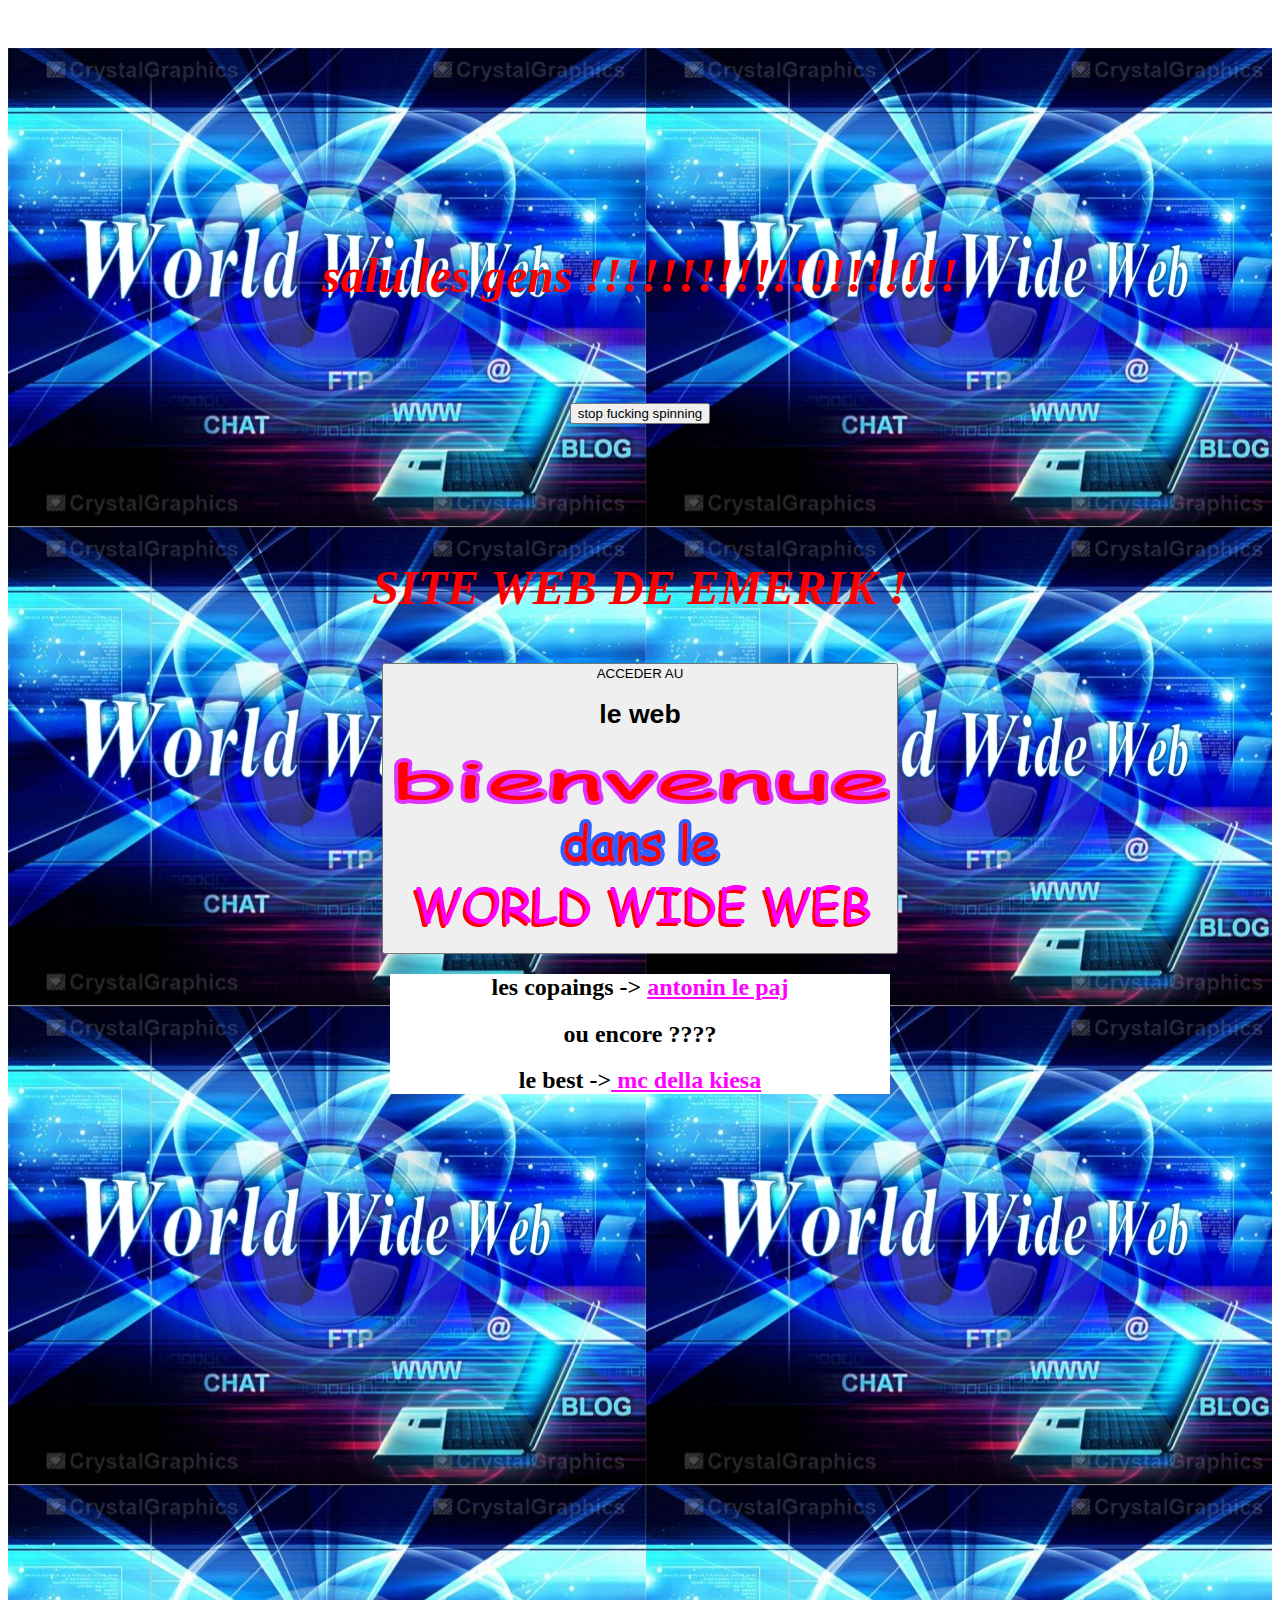
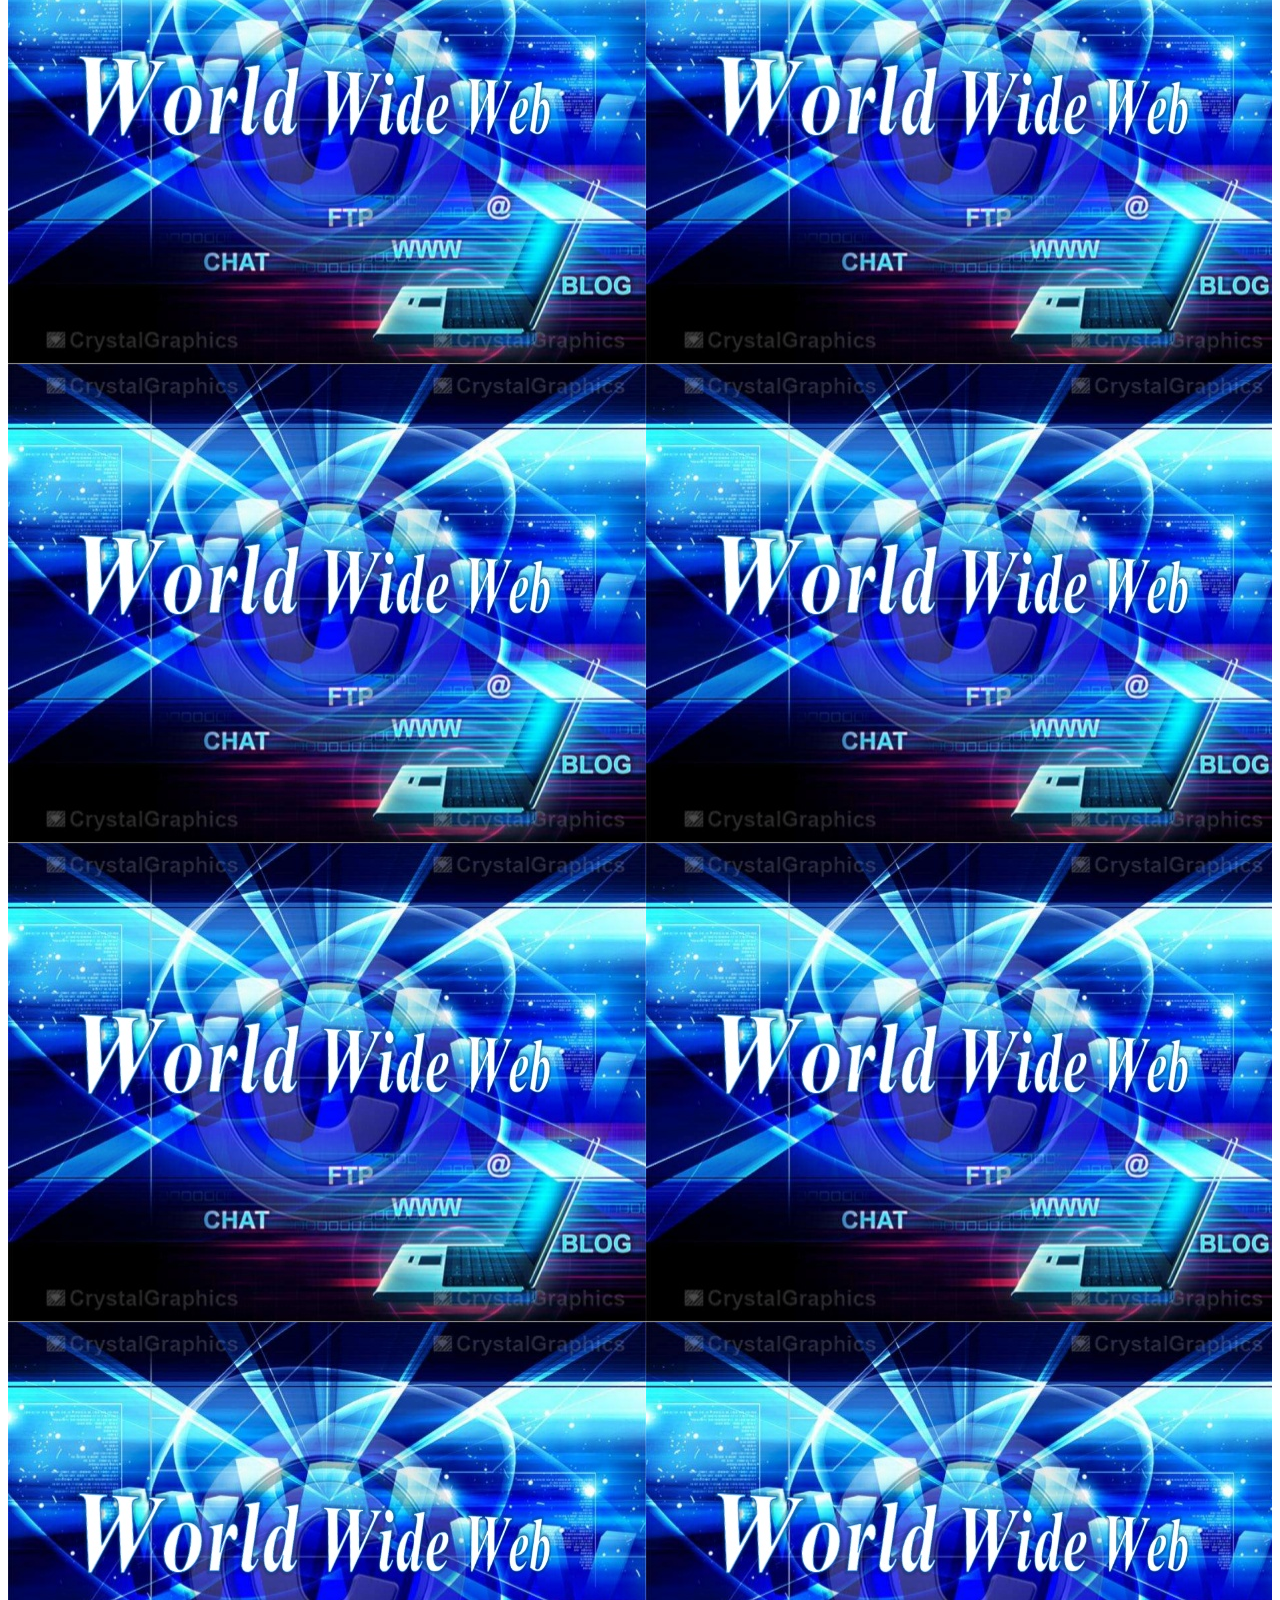
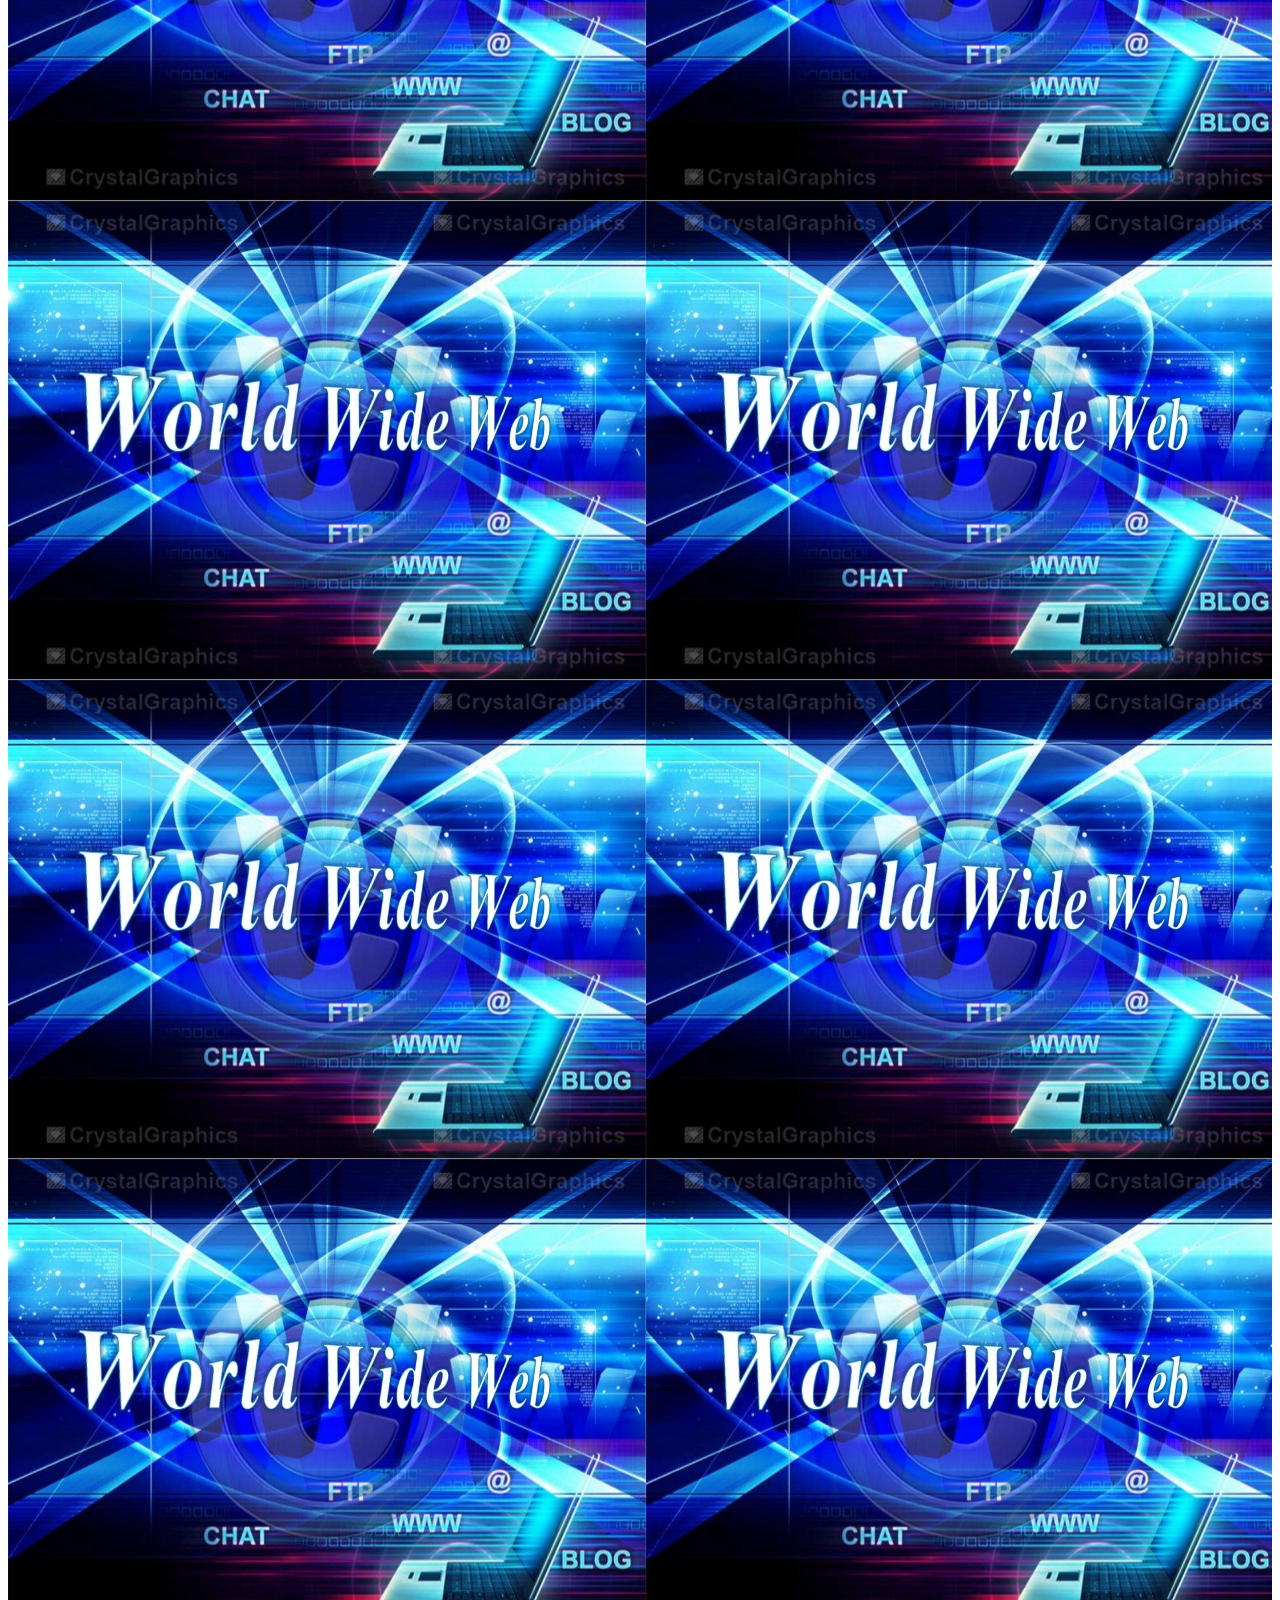
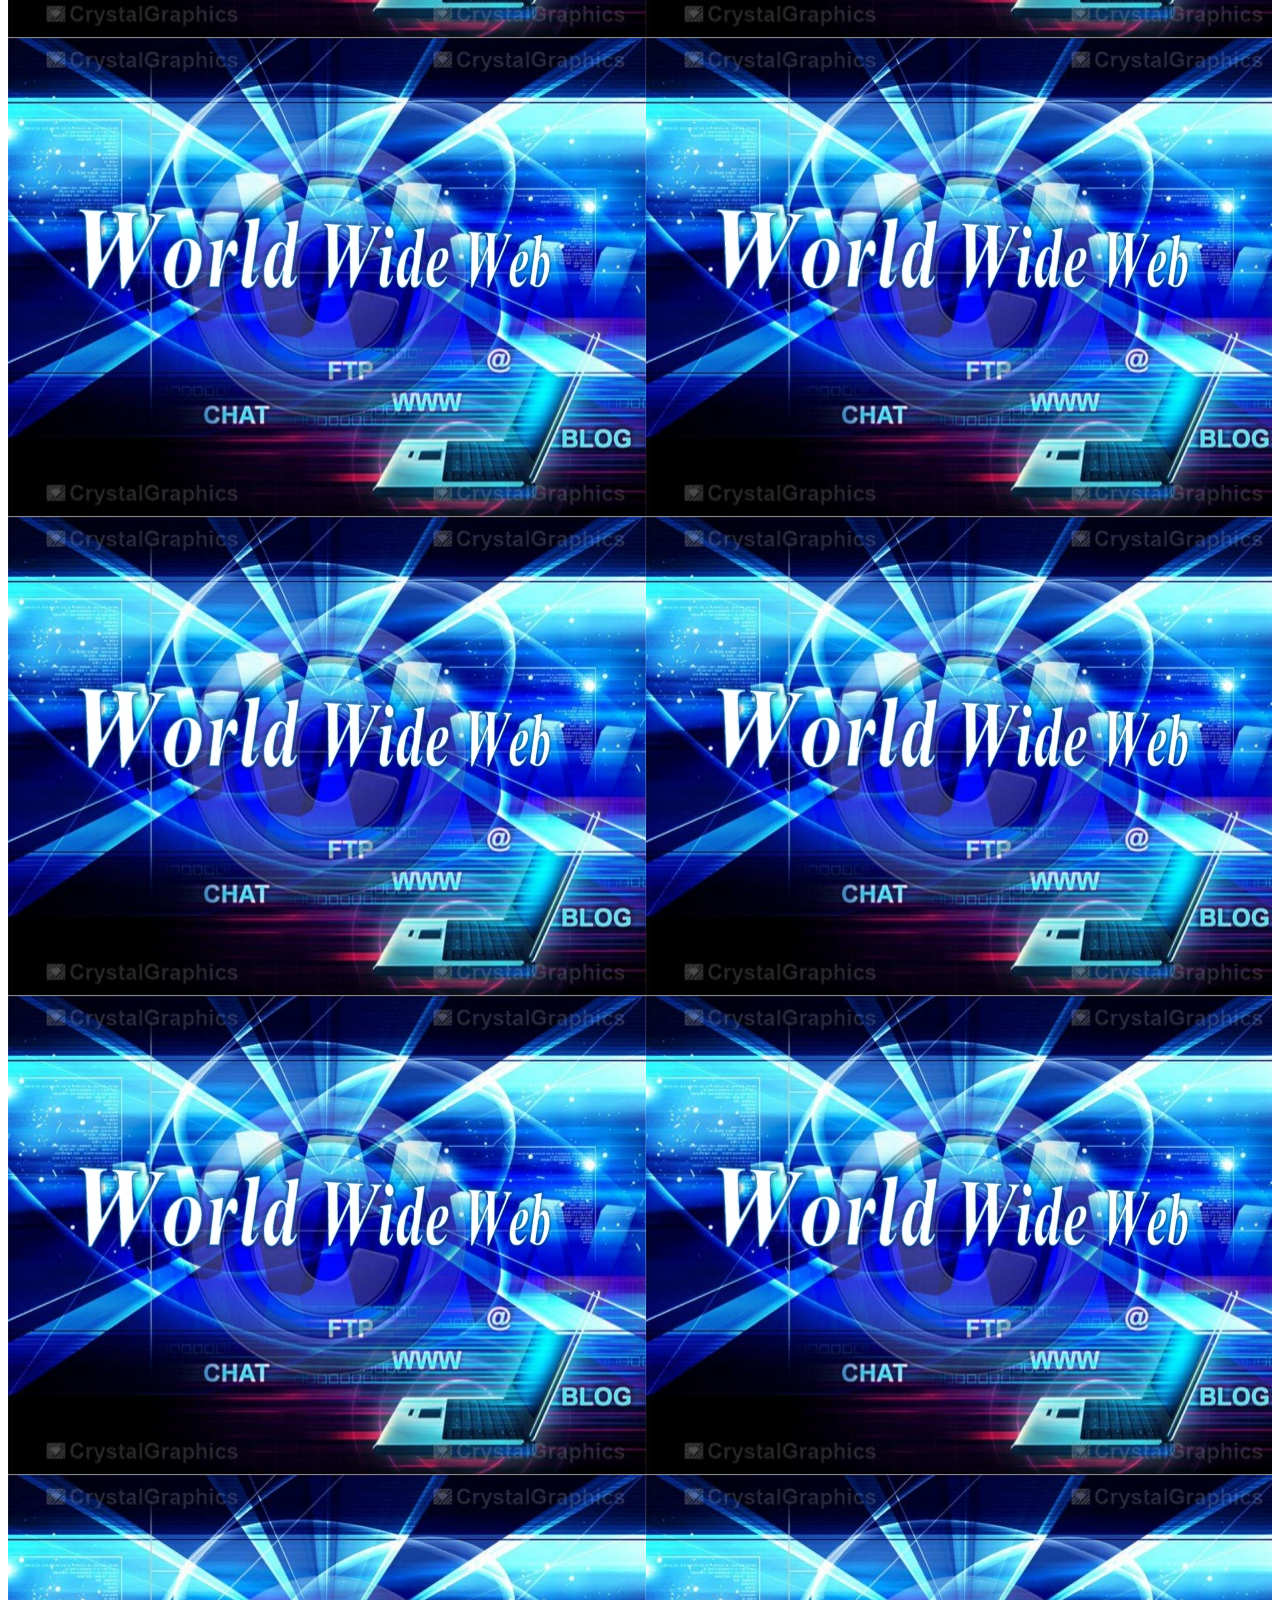
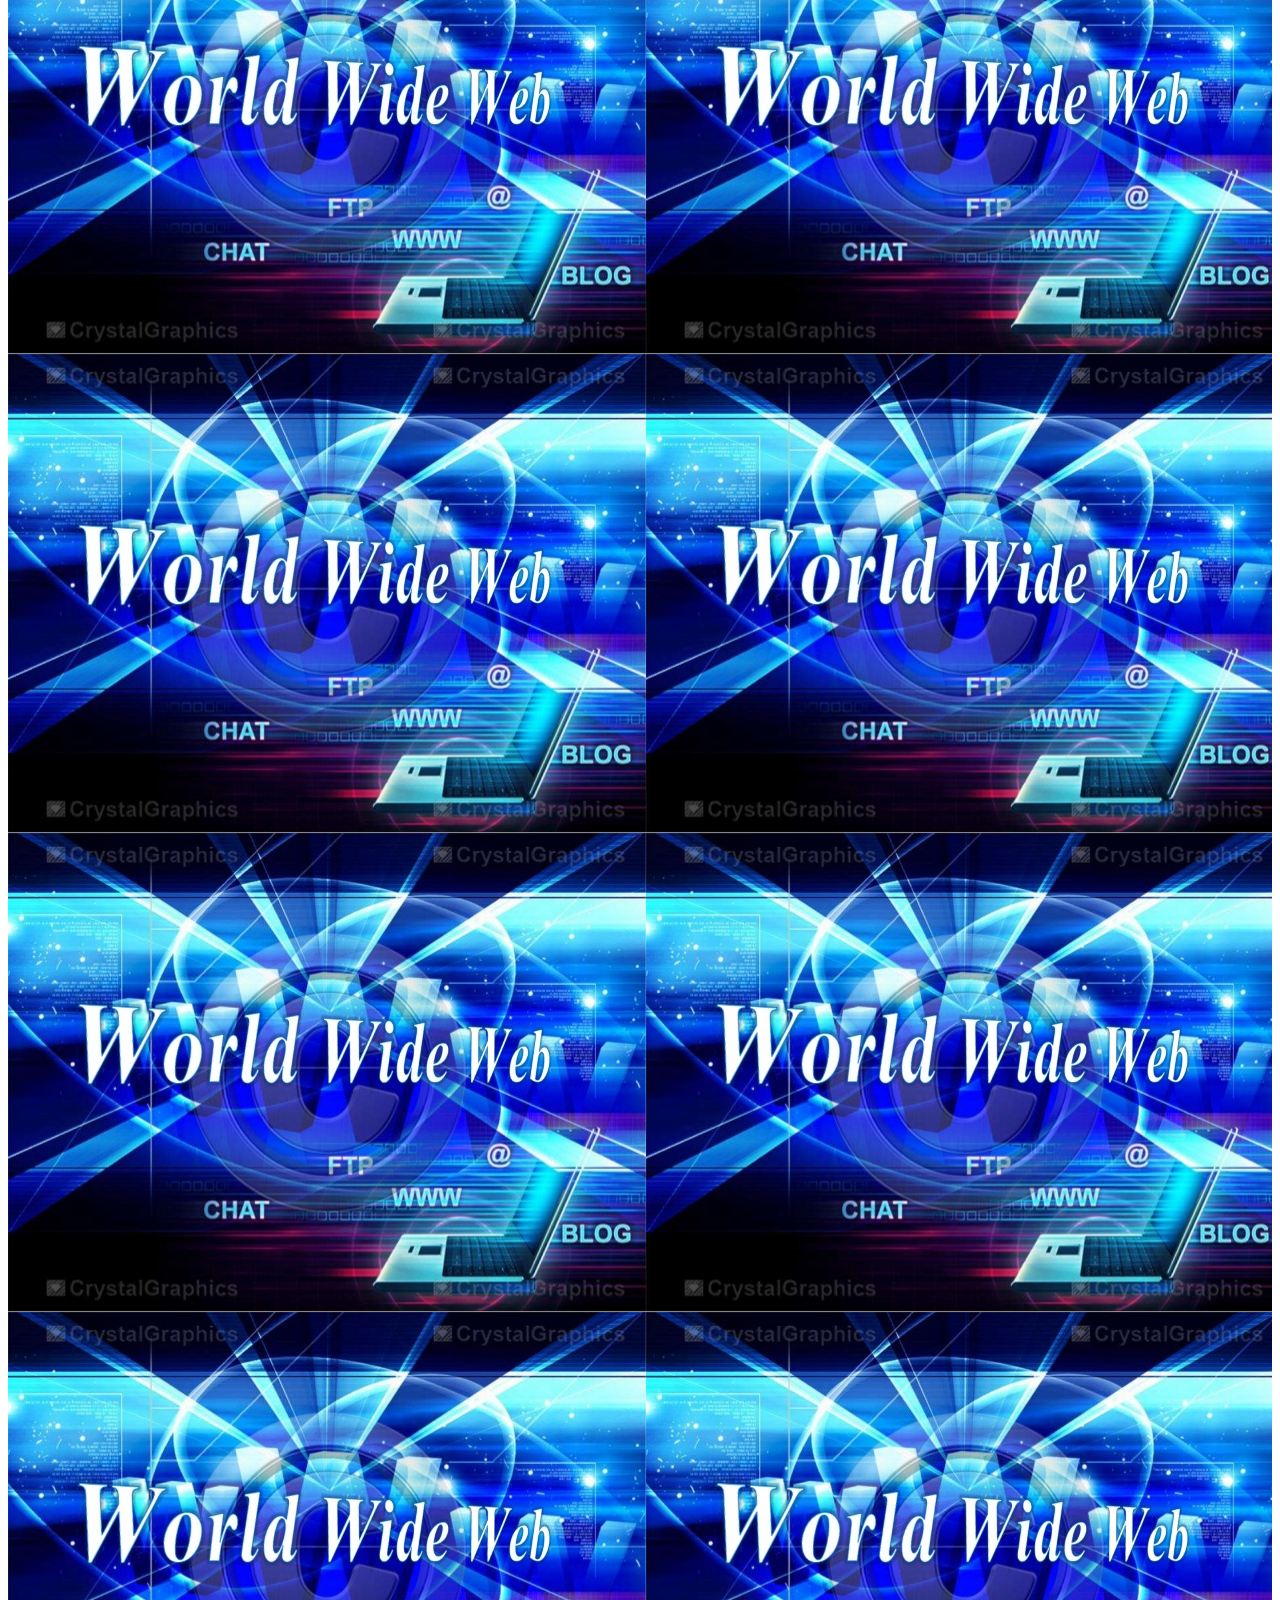
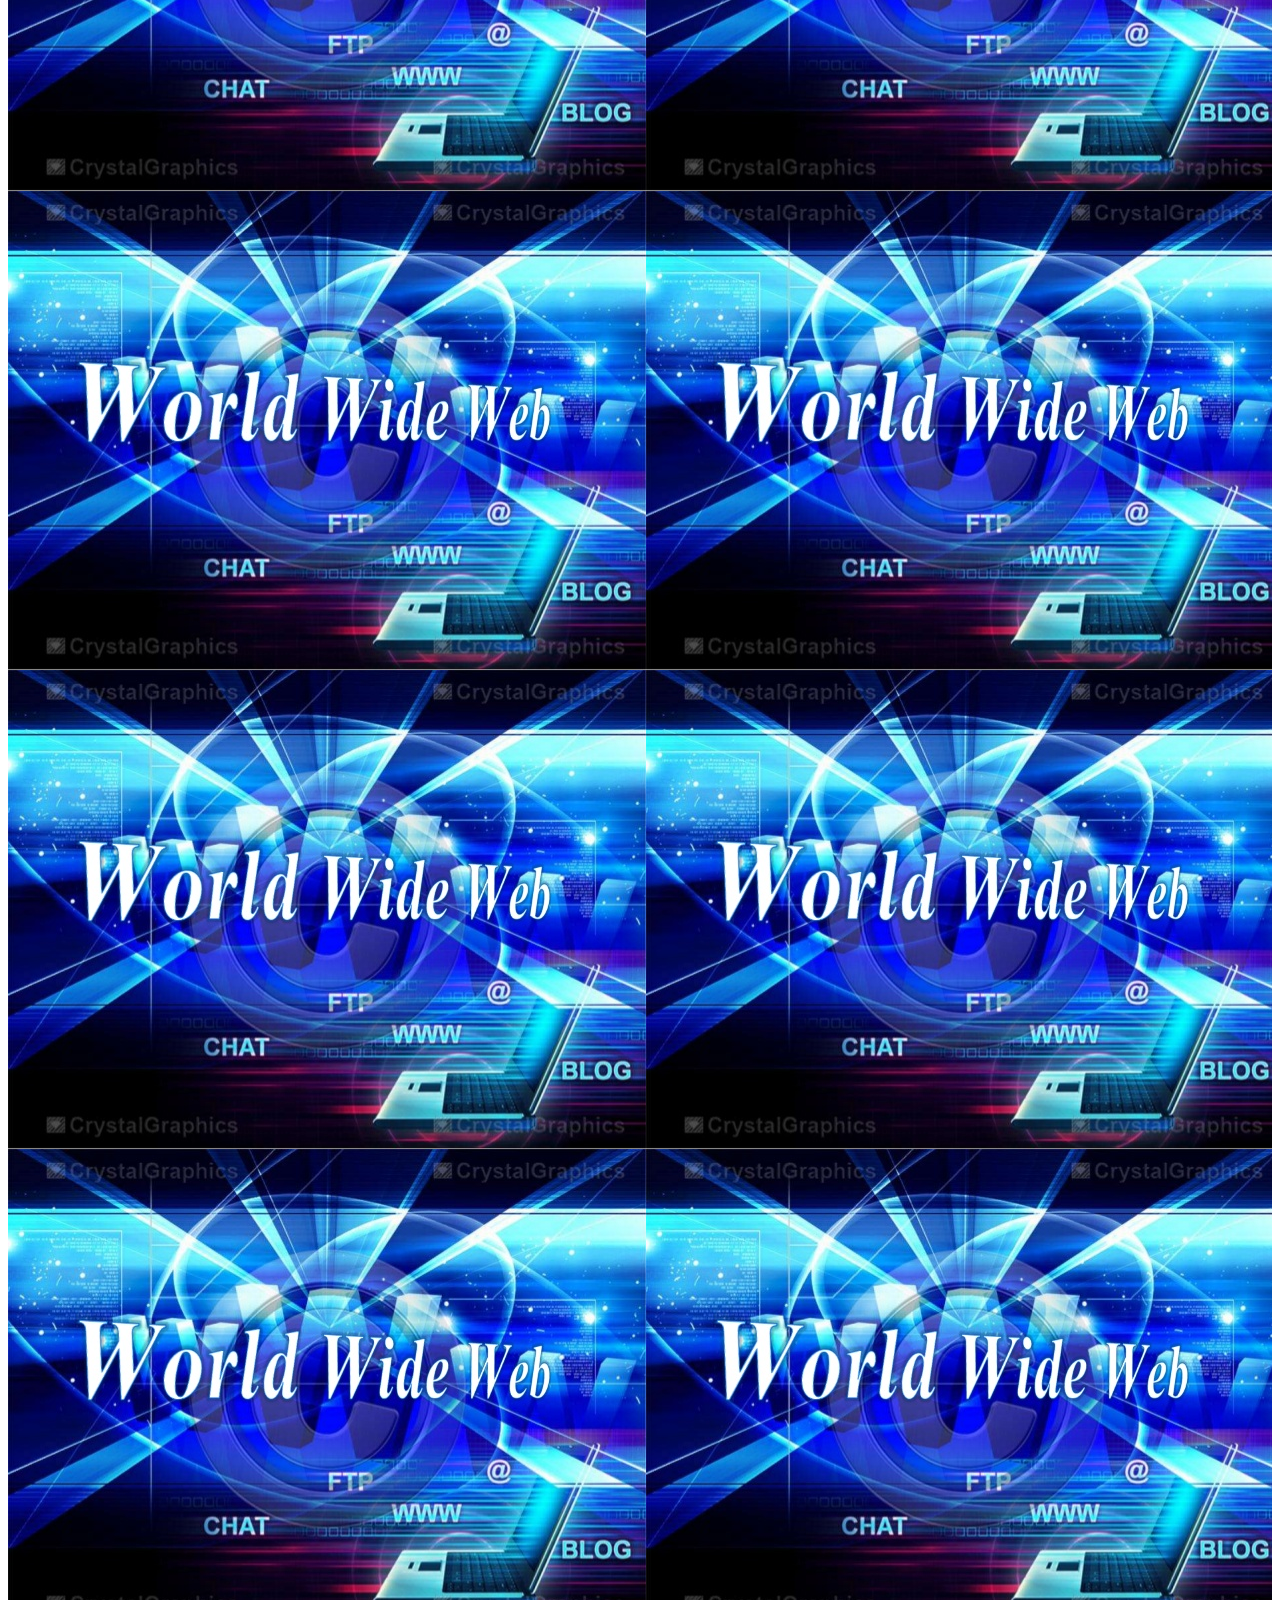
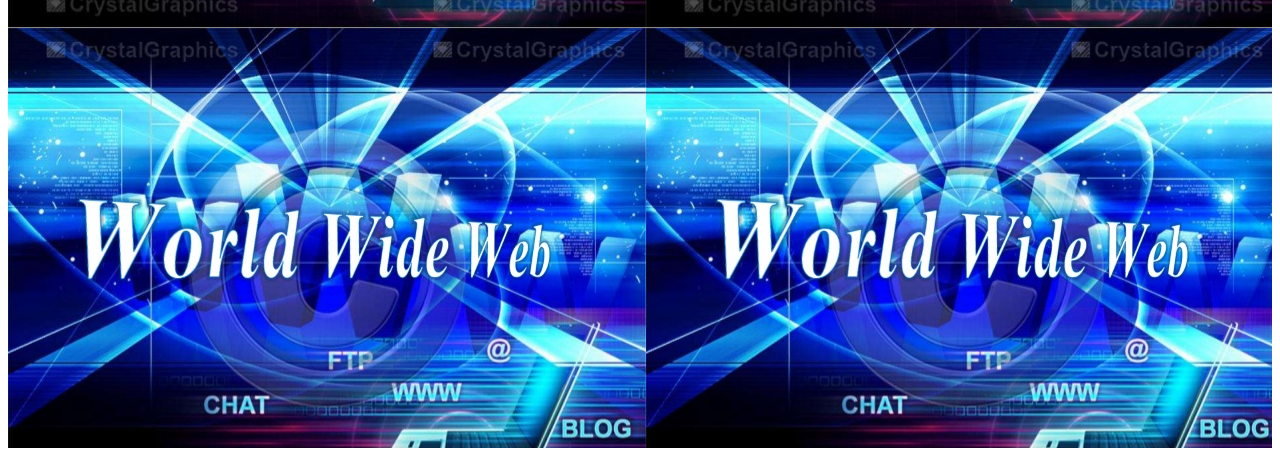
==== index.html @ 931c7666 "First Commit" ====
<!doctype html>
<html>
<head>
  <meta charset="utf-8">
  <title>cyberweb</title>
  <link rel="stylesheet" href="style.css">
  <script src="script.js"></script>
</head>
<body>
<div id="background">
<p id="catourne"> salu les gens !!!!!!!!!!!!!!!!!!!!</p>
<br>
<br>
<p id="fucku"><button onclick="stop()">stop fucking spinning</button></p>
<div>
  <img id="dont" src=>
</div>
<br>
<br>
<br>
<p id="rouj" style=font-size:xxx-large;color: green;> SITE WEB DE EMERIK ! <p>
<div><p id="ACCES"><button onclick="window.location.href='home.html';"> ACCEDER AU </p>
<h1> le web </h1>
<img src="bienvenu.png"></div>
<div id = "copaings"><h2> les copaings -> <a href="http://www.anto.cool"> antonin le paj</a> </h2>
<h2> ou encore ????</h2><h2>le best -><a href="http://marcolerigolo.site"> mc della kiesa </h2></div>
</div>
</body>
</html>
---- style.css ----
#rouj {
  text-align: center;
  font-weight: bold;
  font-style: oblique;
  color: red;
}

#catourne {
  font-weight: bold;
  font-style: oblique;
  color: red;
  padding-top: 200px;
  text-align: center;
  font-size: xxx-large;
  font-weight: bold;
	-webkit-animation: rotation 4s infinite linear;
}

@-webkit-keyframes rotation {
		from {
				-webkit-transform: rotate(0deg);
		}
		to {
				-webkit-transform: rotate(359deg);
		}
}
#ACCES
{
  color: white;
  text-align: center;
}

body {
  visibility: visible;
}

div {
  padding-top: 0px;
  width: 100%;
  text-align: center;
}

img {
  bottom: 0px;
}

#dont {
  margin: auto;
}

#background {
  background-image: url(www.jpg);
  height: 10000px;
}

#bigfatcock {
  font-family: "Impact";
  color : black;
  font-size: 250px;
  background-color: white;
}

h2 {
  color : black;
  font-family: "Comic Sans MS";
}

a {
  color : magenta;
  font-family: "Comic Sans MS";
}


#codewrite {
  font-family: 'Inconsolata', monospace;
}

#copaings {
  margin:0 auto;
  width:500px;
  background-color: white;
}

#chill
{
  font-family: 'Open Sans', sans-serif;
}

#relative {
  position: relative
}

#meme {
  float: right;
  width: 200px;
  height: auto;
}


#centered {
  text-align: center;
  color: green;
}

#time {
  font-size: 20px;
  font-family: 'Roboto Mono', monospace;
  border-style: solid;
  border-radius : 2px;
  width: 40%;
  margin: -0 auto;
  margin-top: 200px;
  height: auto;
}

.collapsible {
  background-color: #eee;
  color: #444;
  cursor: pointer;
  padding: 18px;
  width: 100%;
  border: none;
  text-align: center;
  outline: none;
  font-size: 20px;
}


.active, .collapsible:hover {
  background-color: #ccc;
}

.content {
  font-family: 'Open Sans', sans-serif;
  font-family: 'Recursive', sans-serif;
  padding: 0 18px;
  display: none;
  overflow: hidden;
  background-color: #f1f1f1;
}


#code {
  background-color: #C0C0C0;
font-family: 'Roboto Mono', monospace;
}



* {
  box-sizing: border-box;
}

.column {
  float: left;
  width: 33.33%;
  padding: 10px;
  height: 800px;
}

.row:after {
  content: "";
  display: table;
  clear: both;
}

@media screen and (max-width: 600px) {
  .column {
    width: 100%;
  }
}

#underline{
  text-decoration: underline;
}
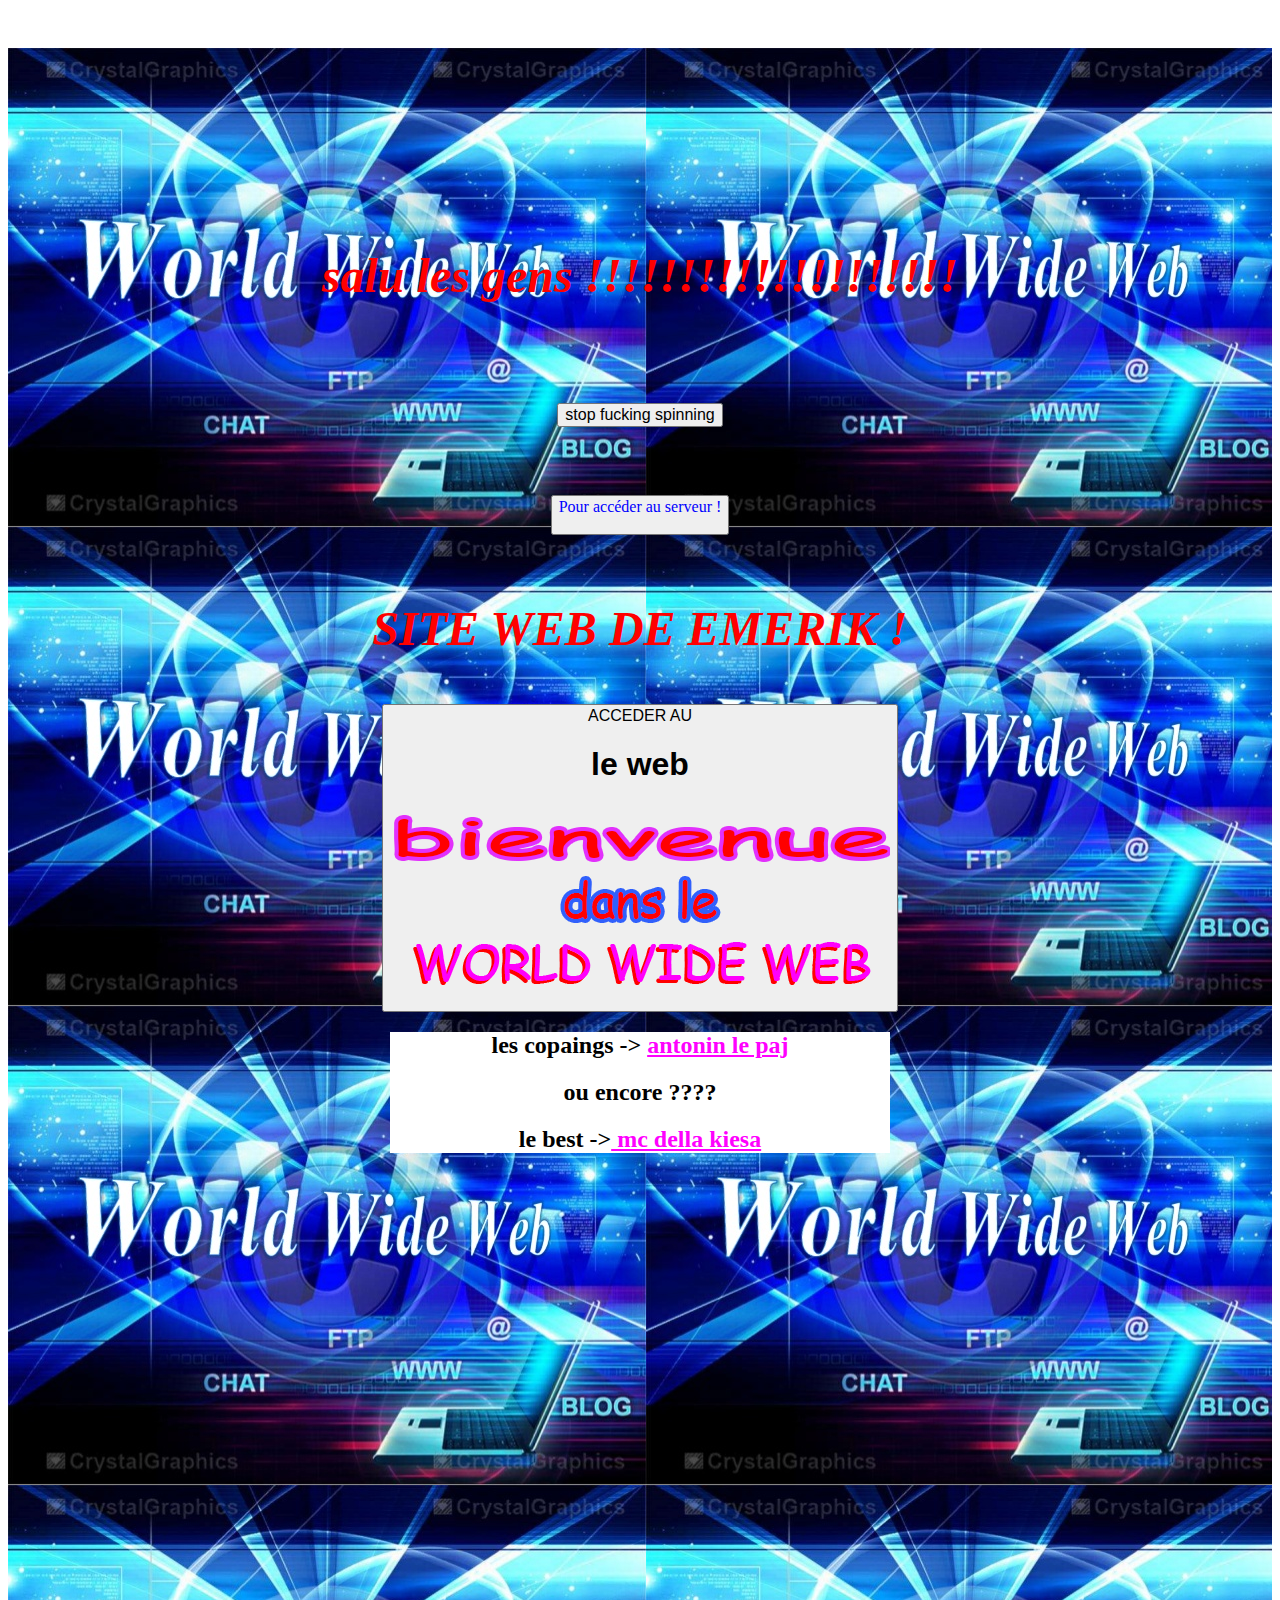
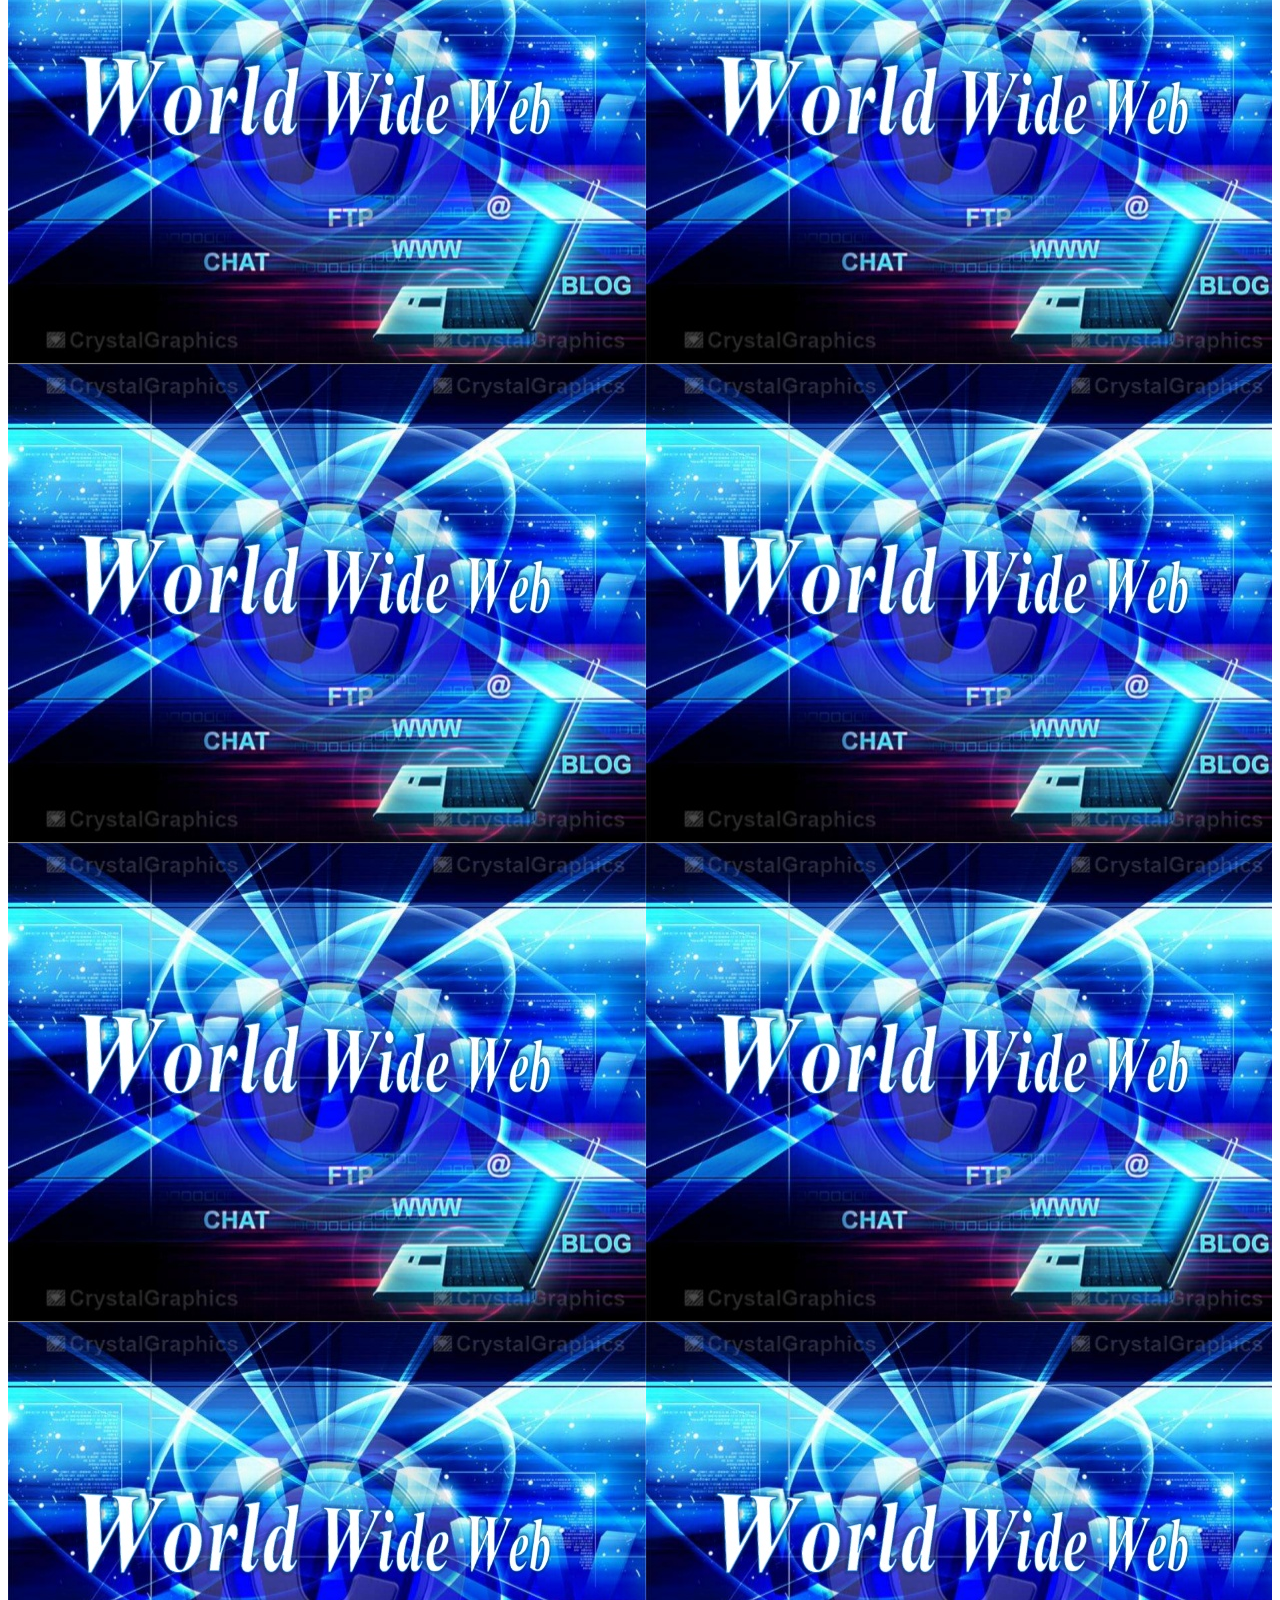
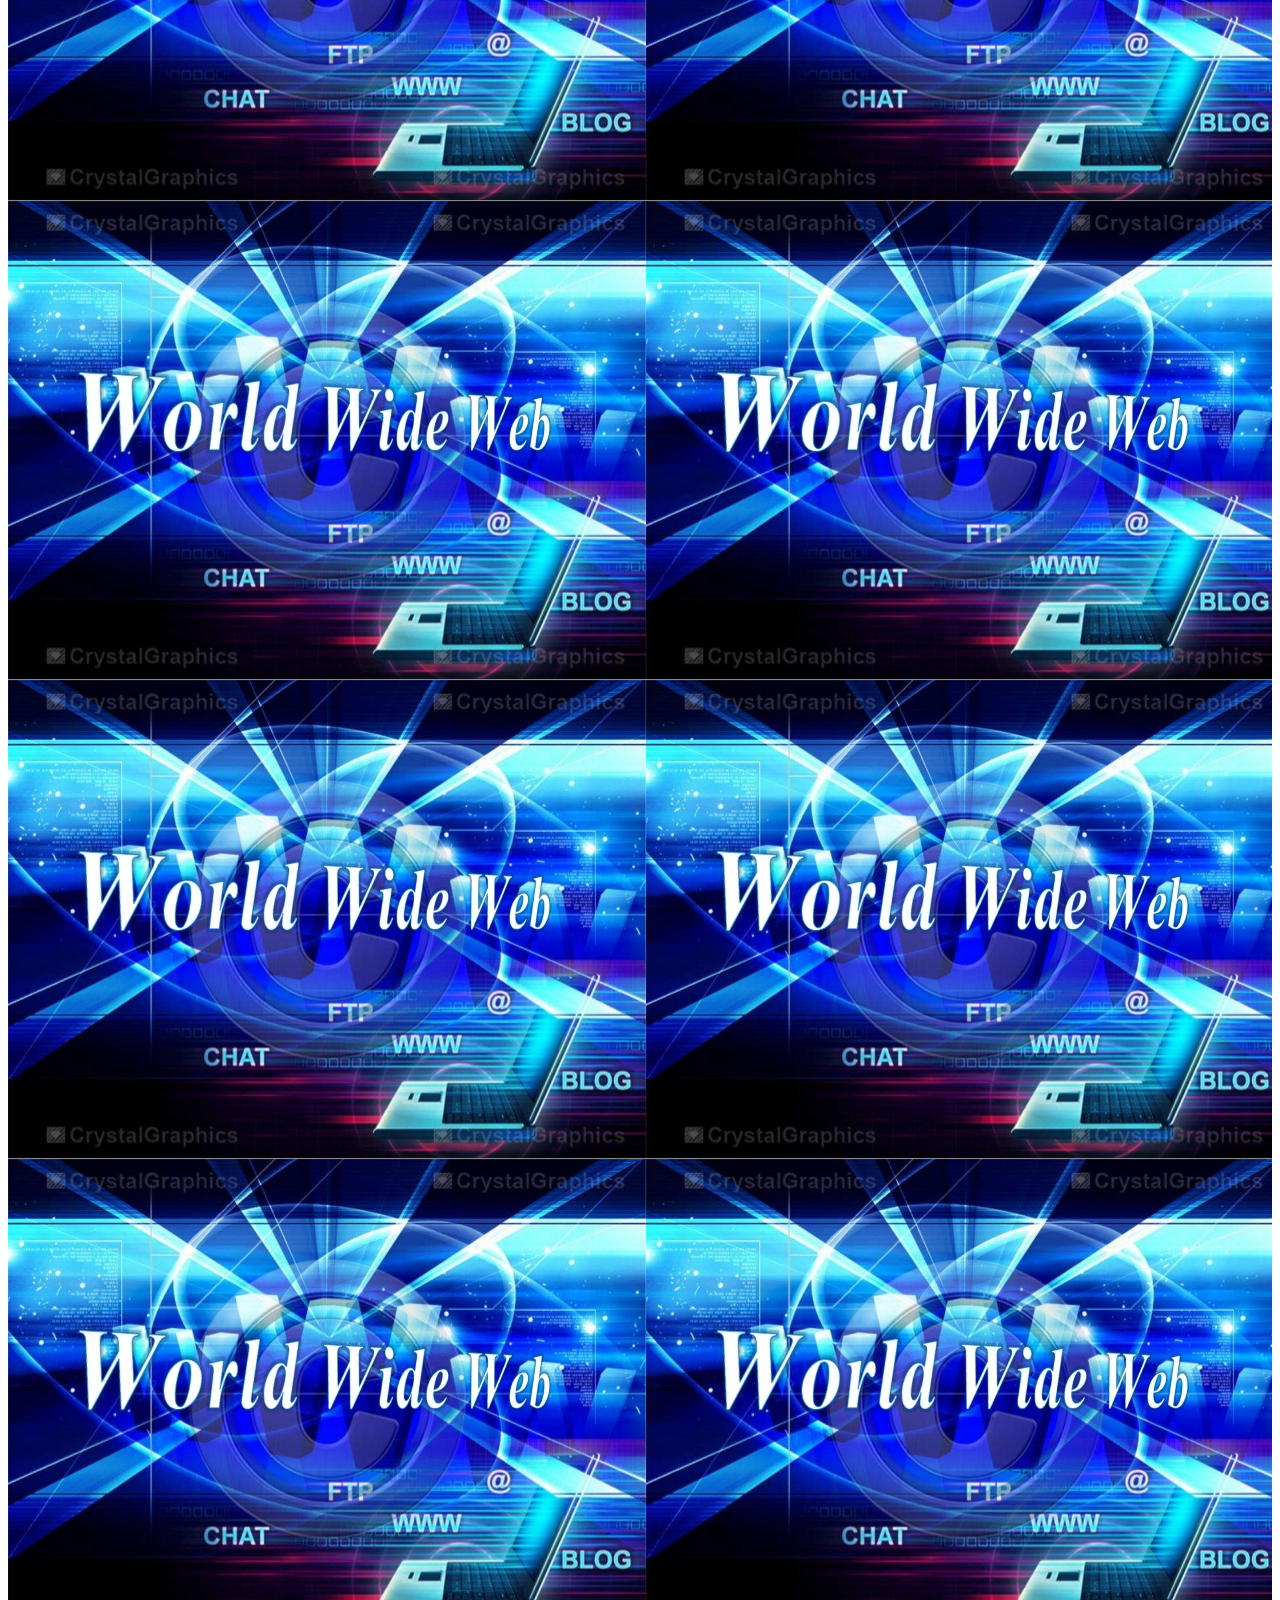
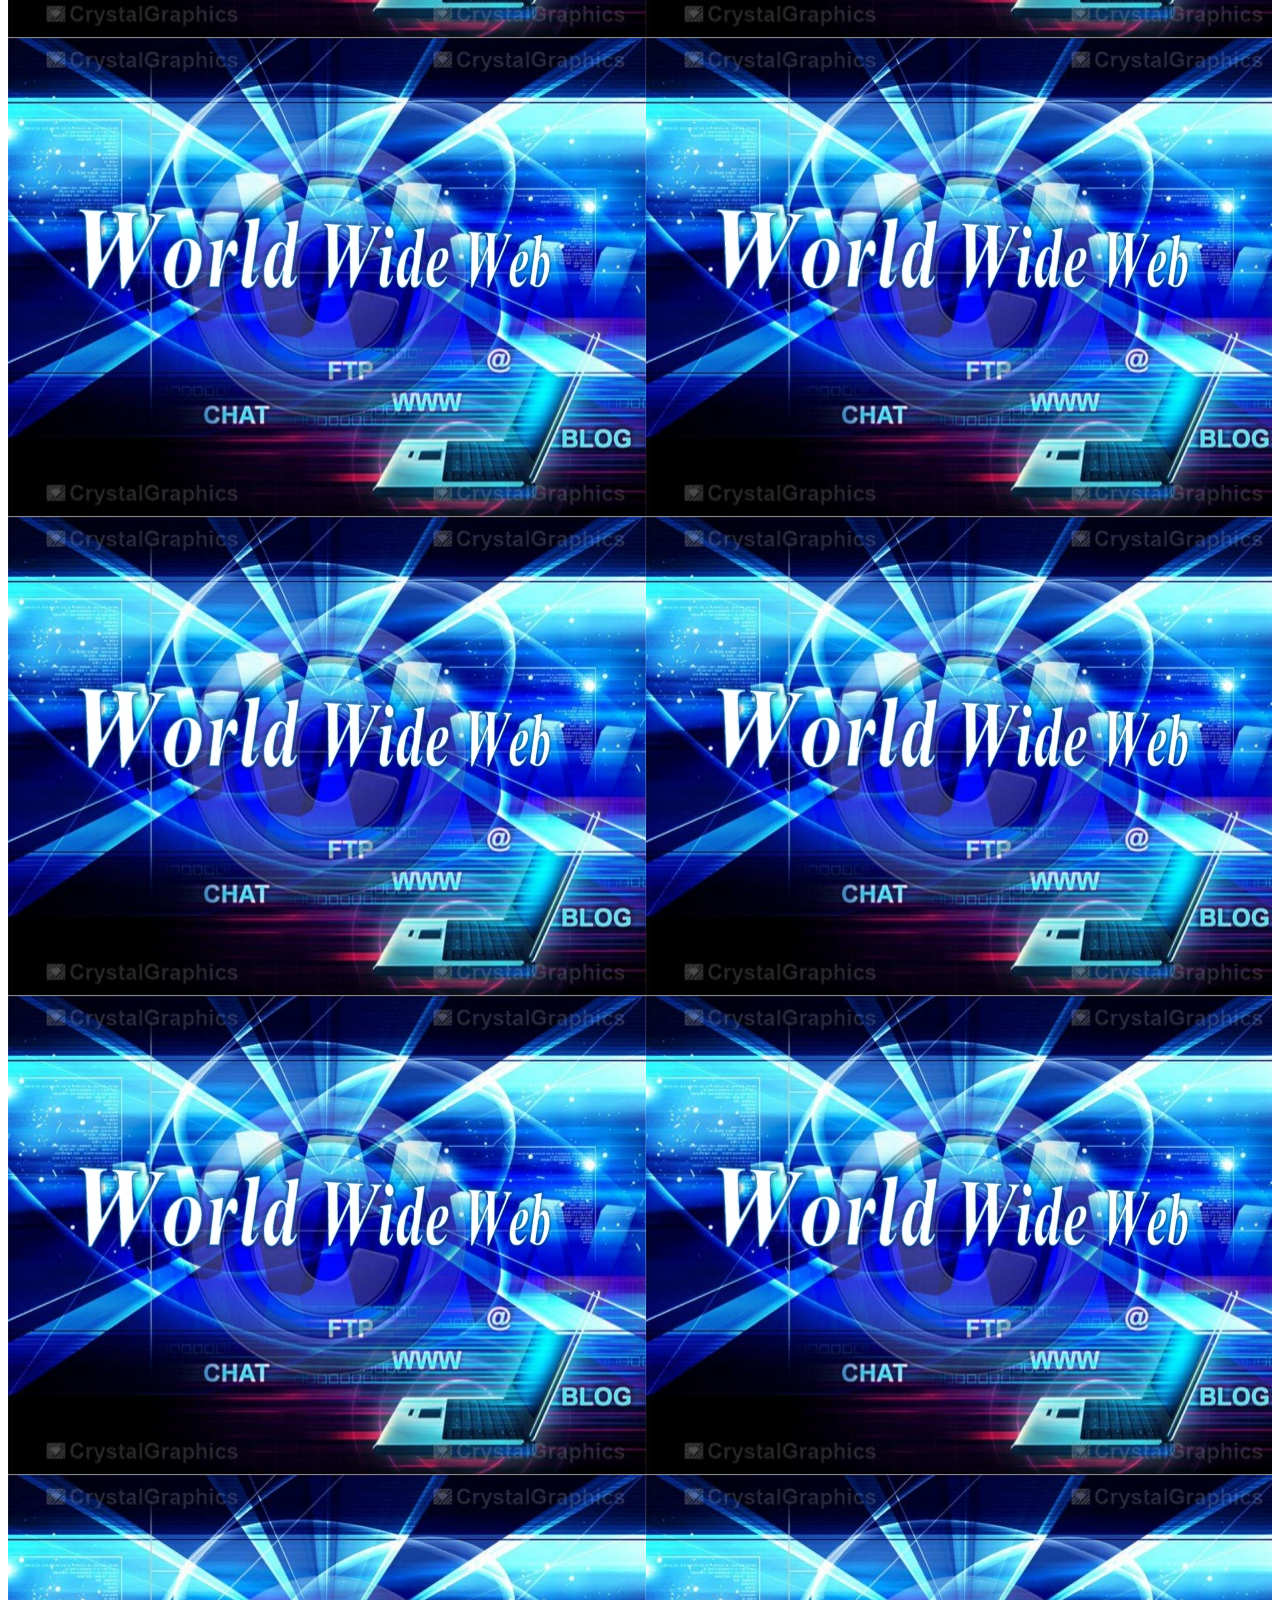
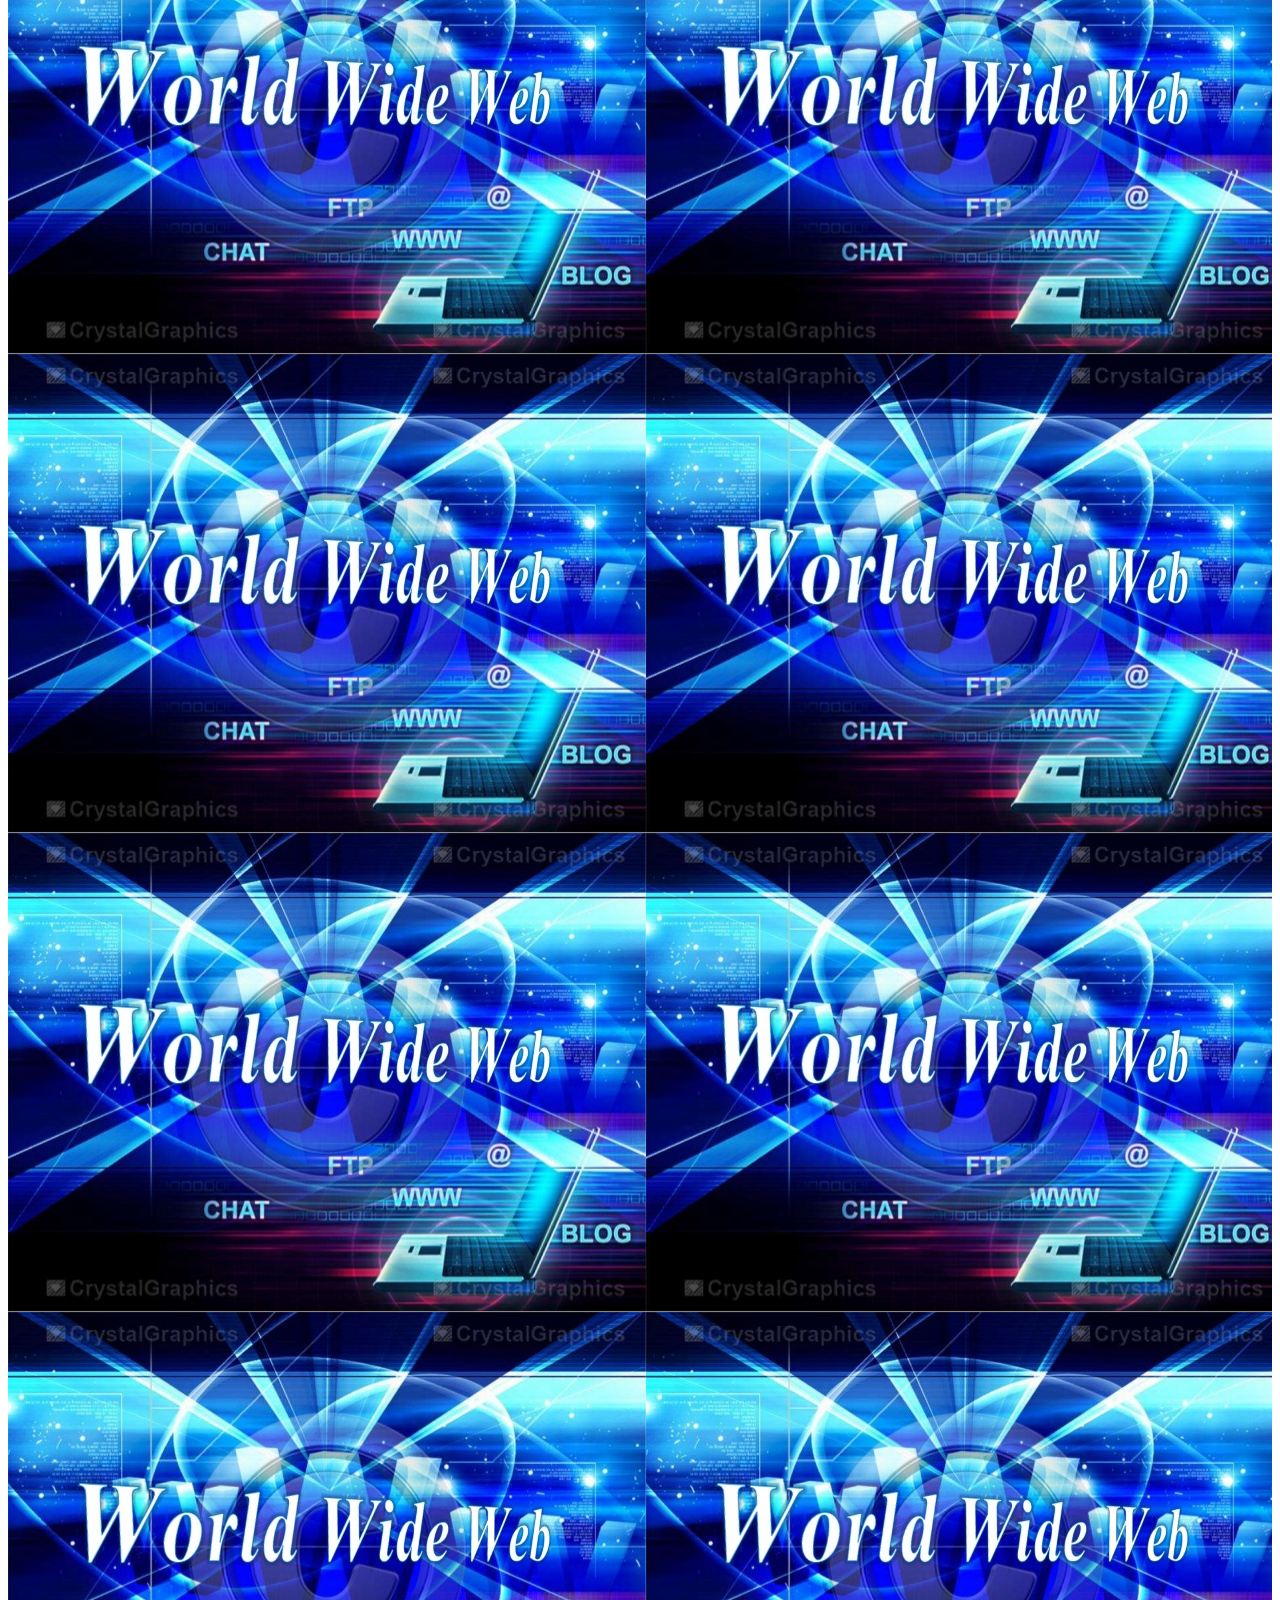
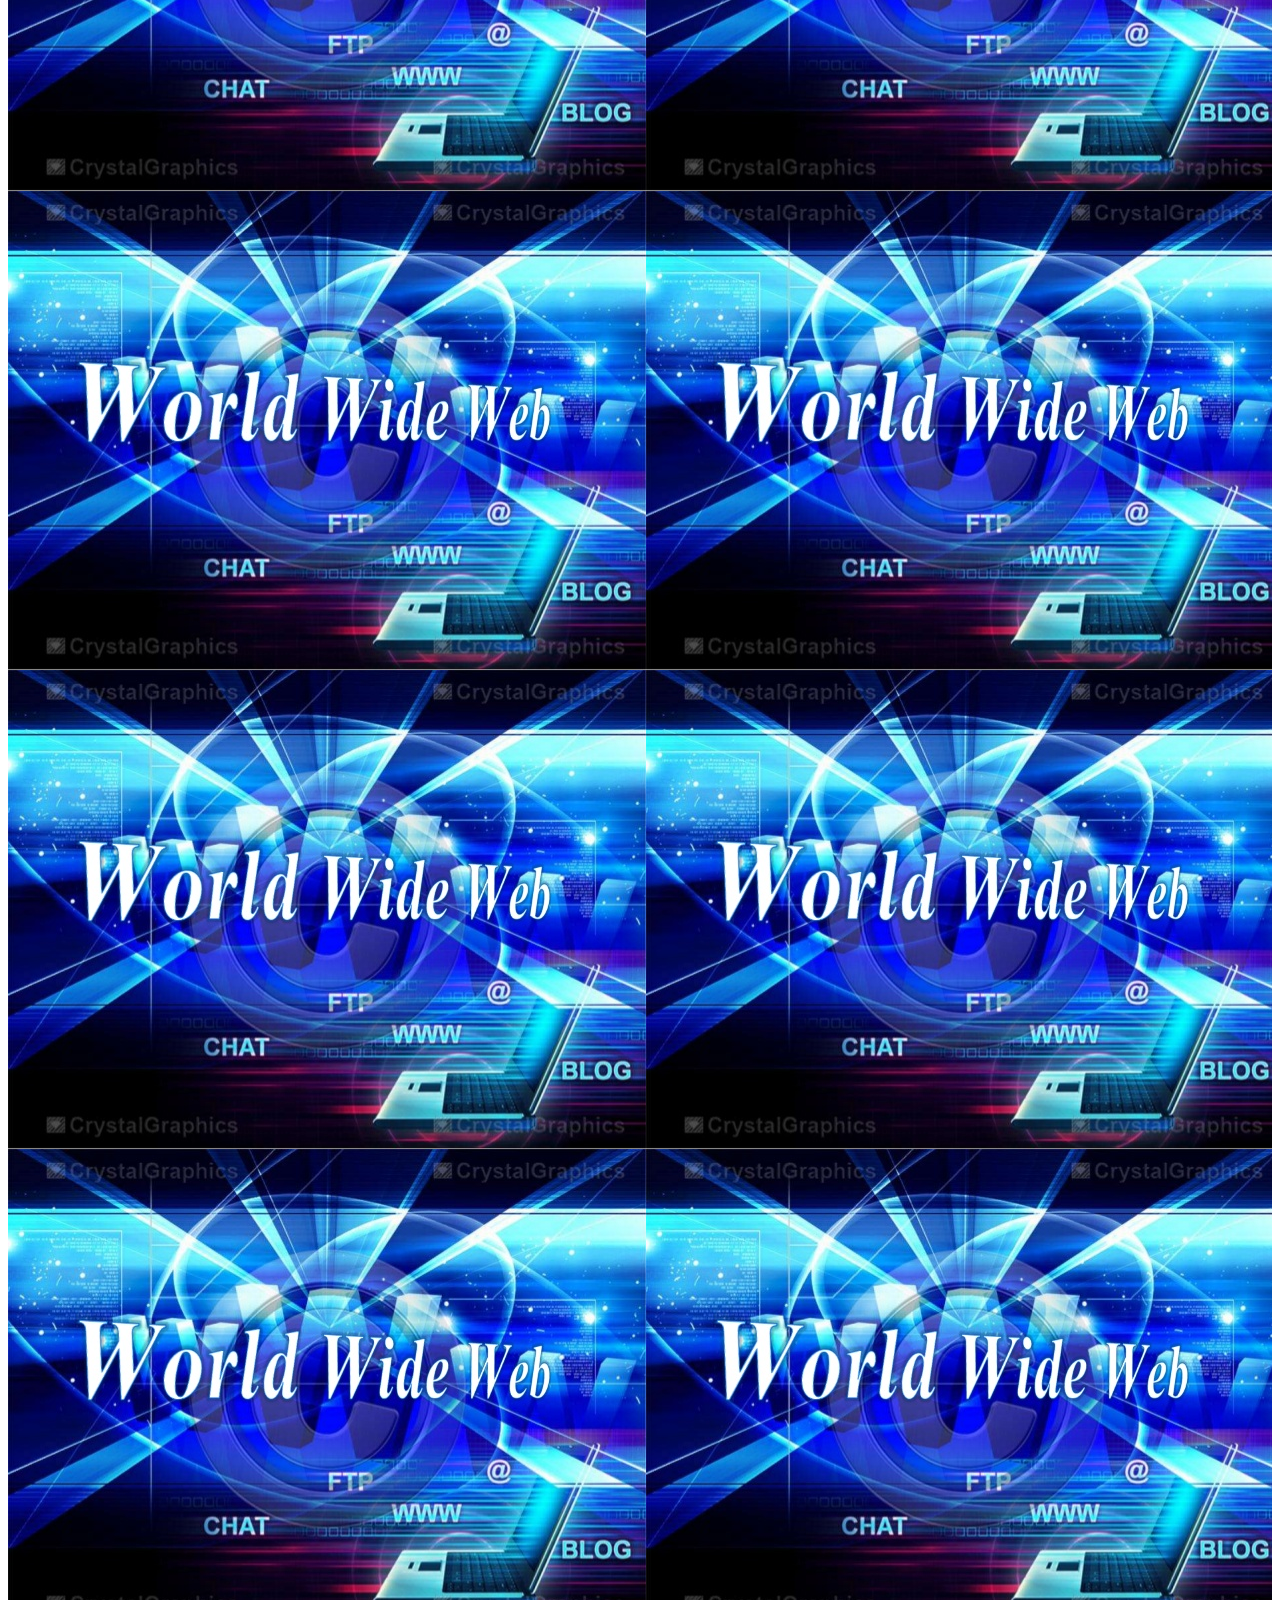
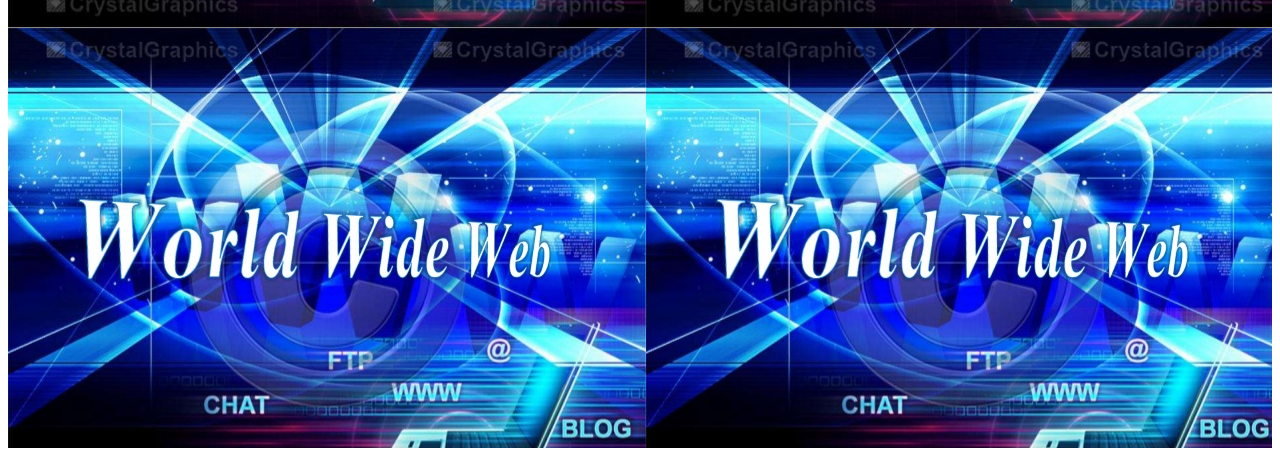
==== commit 81c6b23b: "youhou" ====
--- a/index.html
+++ b/index.html
@@ -4,7 +4,7 @@
   <meta charset="utf-8">
   <title>cyberweb</title>
   <link rel="stylesheet" href="style.css">
-  <script src="script.js"></script>
+  <script src="scriptindex.js"></script>
 </head>
 <body>
 <div id="background">
@@ -16,12 +16,13 @@
   <img id="dont" src=>
 </div>
 <br>
-<br>
+<div><p><div><button id="serveur" onclick="window.location.href='/game/downloads.html';"> Pour accéder au serveur ! <p></div>
 <br>
 <p id="rouj" style=font-size:xxx-large;color: green;> SITE WEB DE EMERIK ! <p>
 <div><p id="ACCES"><button onclick="window.location.href='home.html';"> ACCEDER AU </p>
 <h1> le web </h1>
-<img src="bienvenu.png"></div>
+<img src="img/bienvenu.png"></div>
+<p>
 <div id = "copaings"><h2> les copaings -> <a href="http://www.anto.cool"> antonin le paj</a> </h2>
 <h2> ou encore ????</h2><h2>le best -><a href="http://marcolerigolo.site"> mc della kiesa </h2></div>
 </div>
--- a/style.css
+++ b/style.css
@@ -49,7 +49,7 @@
 }
 
 #background {
-  background-image: url(www.jpg);
+  background-image: url(img/www.jpg);
   height: 10000px;
 }
 
@@ -173,3 +173,51 @@
 #underline{
   text-decoration: underline;
 }
+
+#espace {
+  height: 100px;
+}
+
+#paragraphe1{
+  background-color: #FEF6FF;
+}
+
+#paragraphe2{
+  background-color: #F6FFFF;
+}
+
+#paragraphe3{
+  background-color: #ffaeae;
+}
+
+#paragraphe4{
+  background-color: white;
+}
+
+#video {
+  margin-left: auto;
+  margin-right: auto;
+  display: block
+}
+
+#serveur{
+font-family: "Comic Sans MS";
+color: blue;
+}
+
+button {
+    font-size: 1em;
+}
+
+#download{
+margin: auto;
+width: 8%;
+}
+
+#game-title{
+  font-family: 'Fjalla One', sans-serif;
+}
+
+#game{
+  border-style: solid;
+}
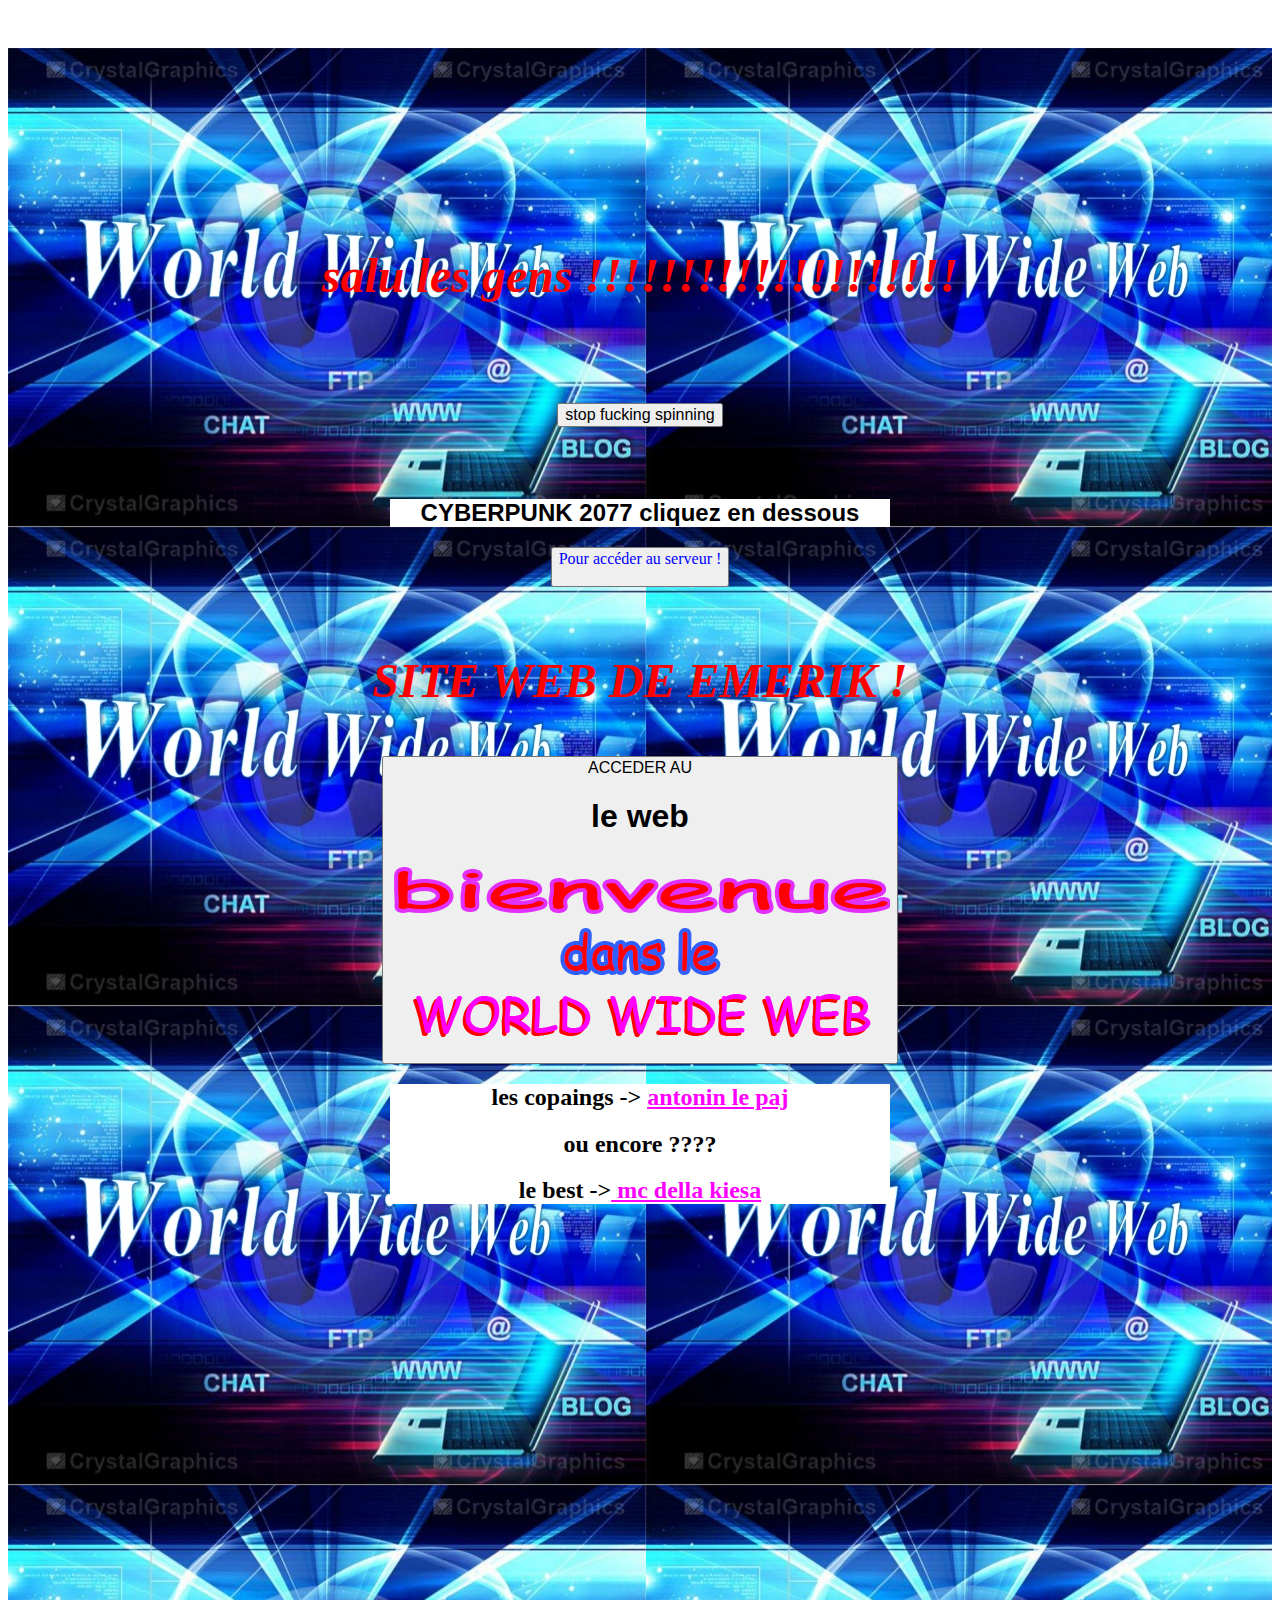
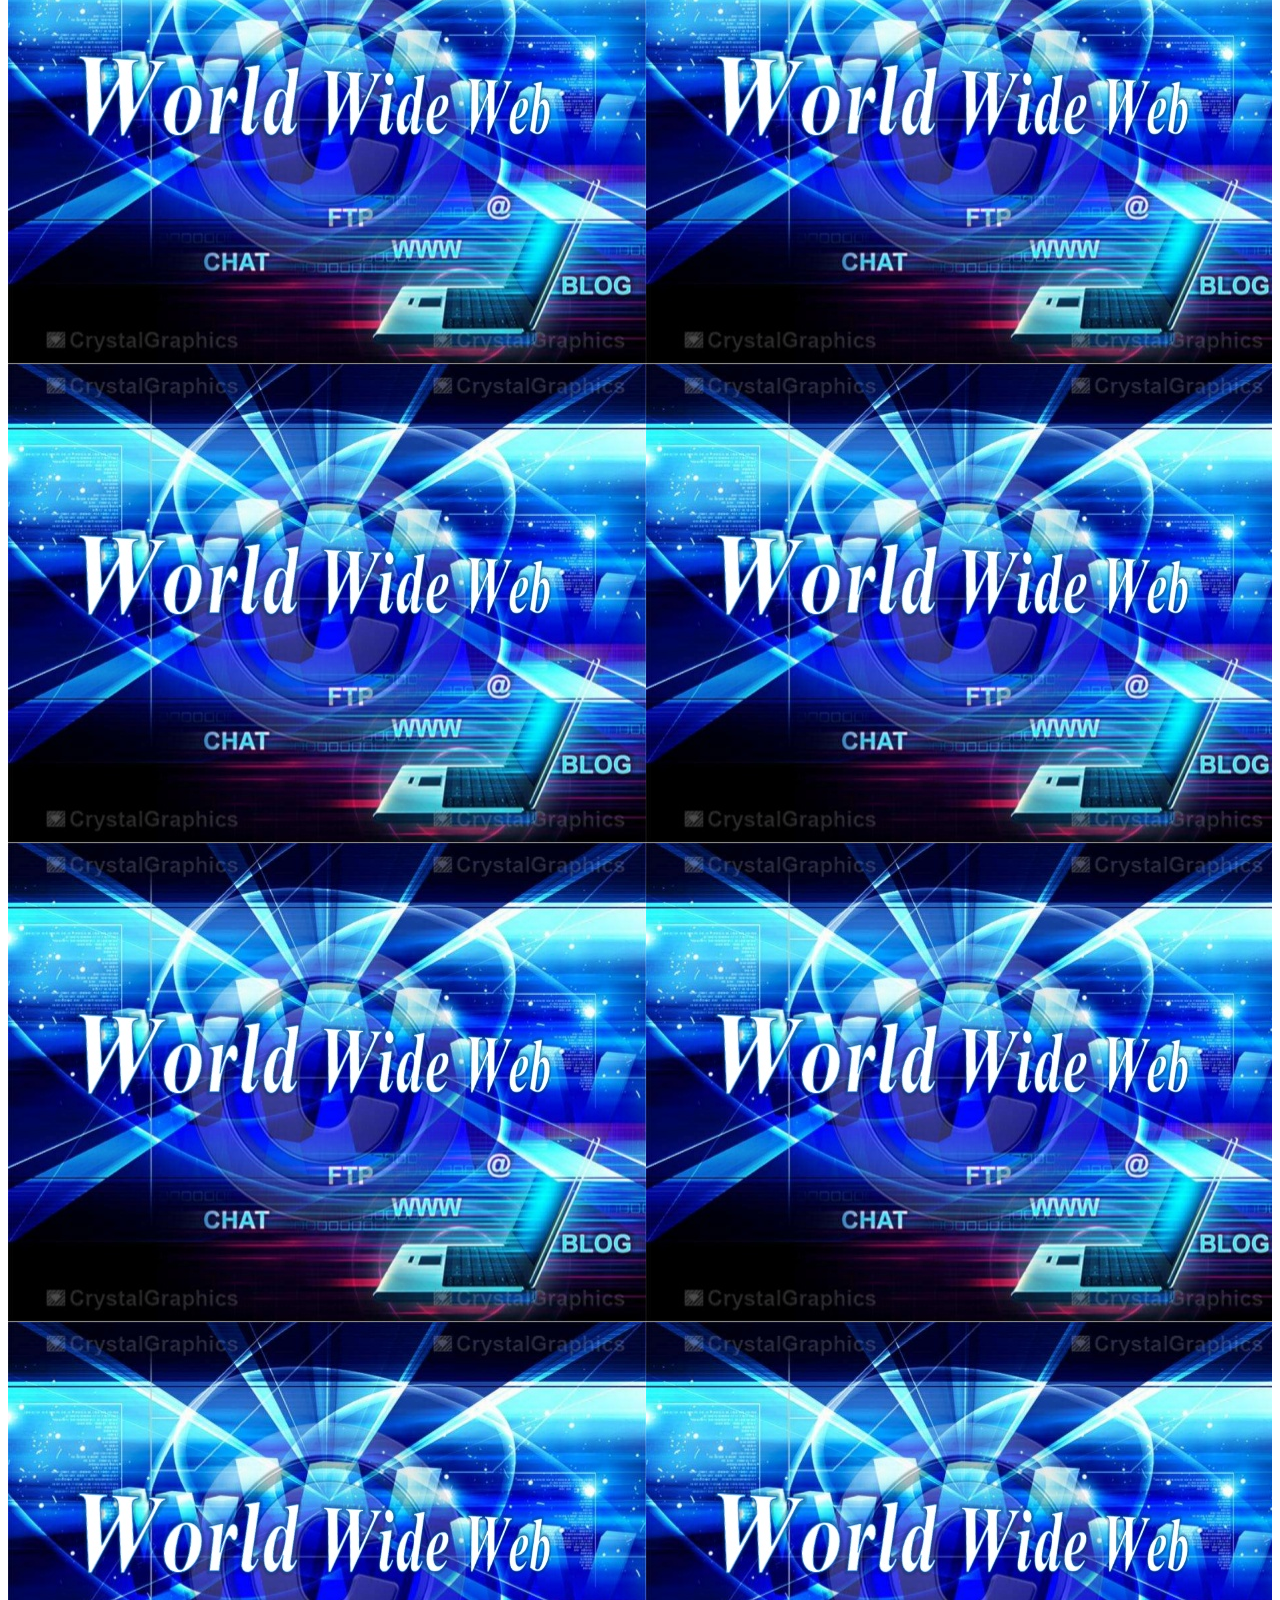
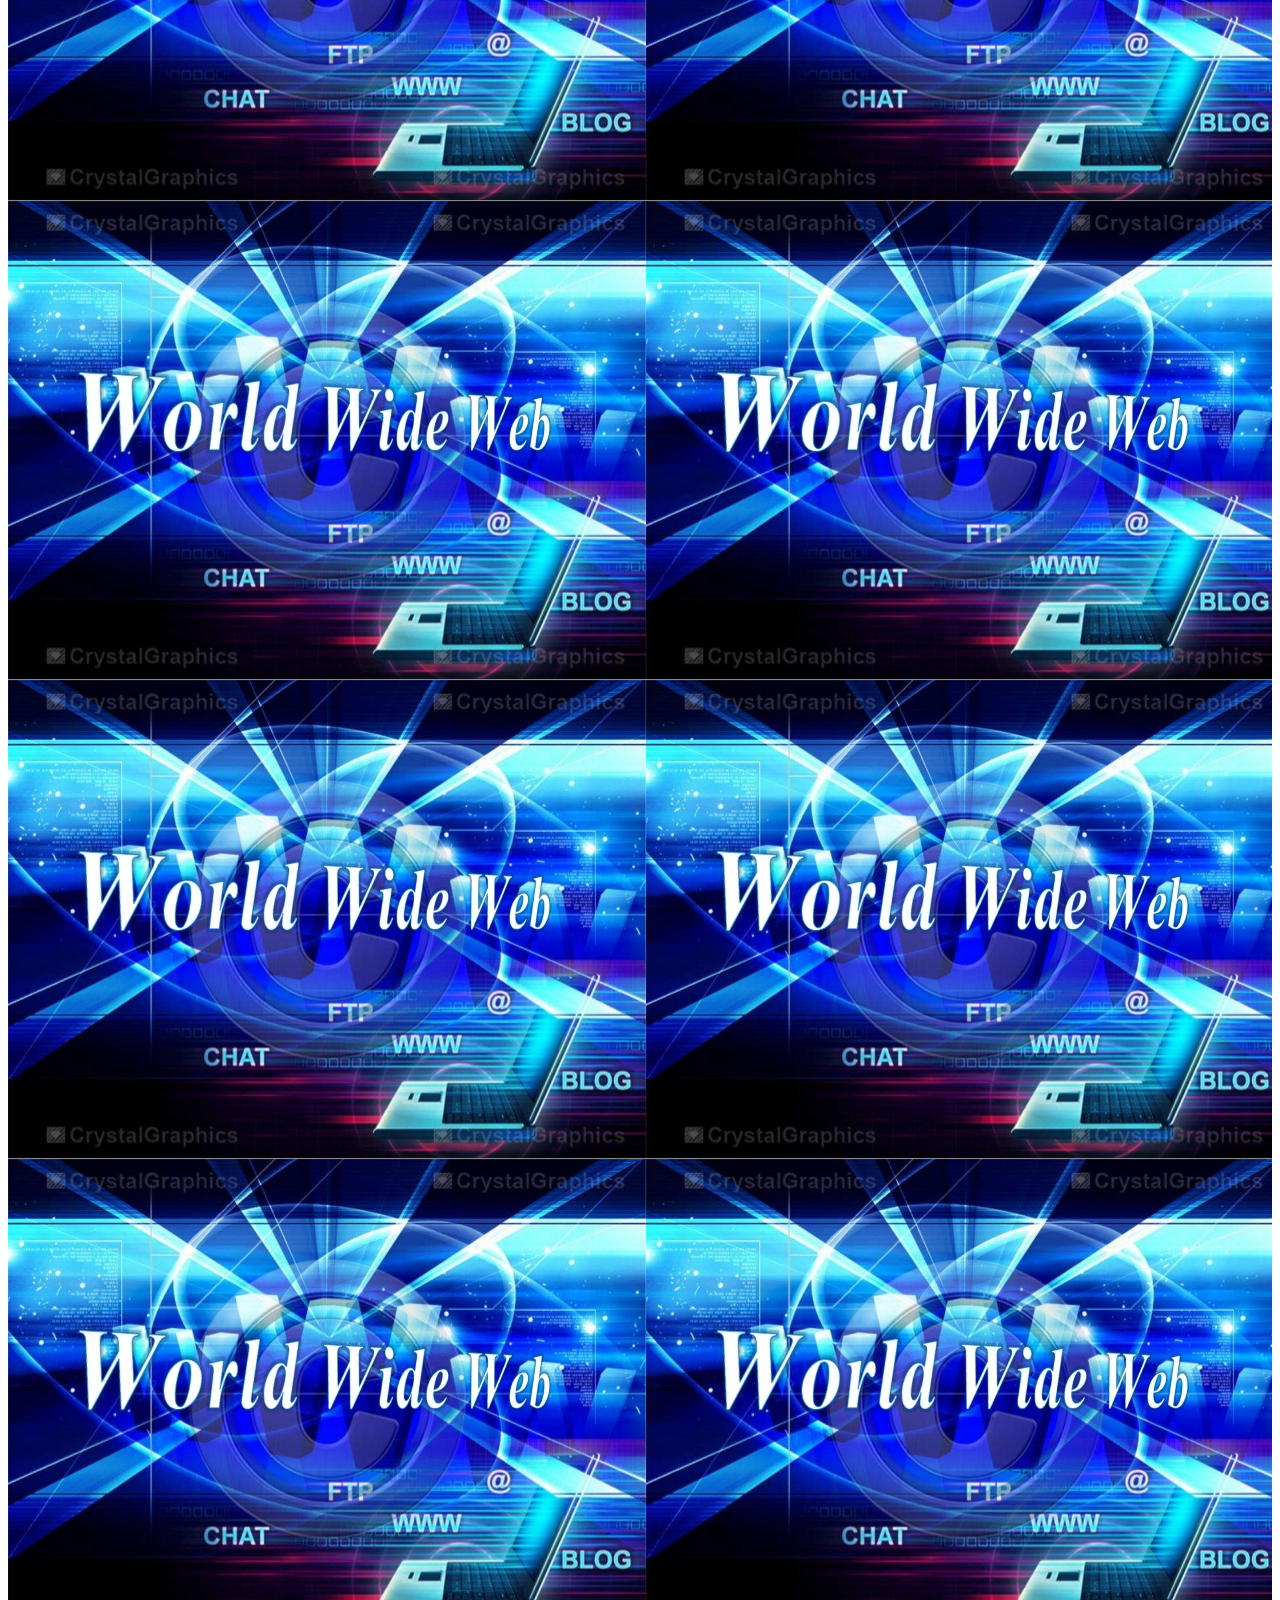
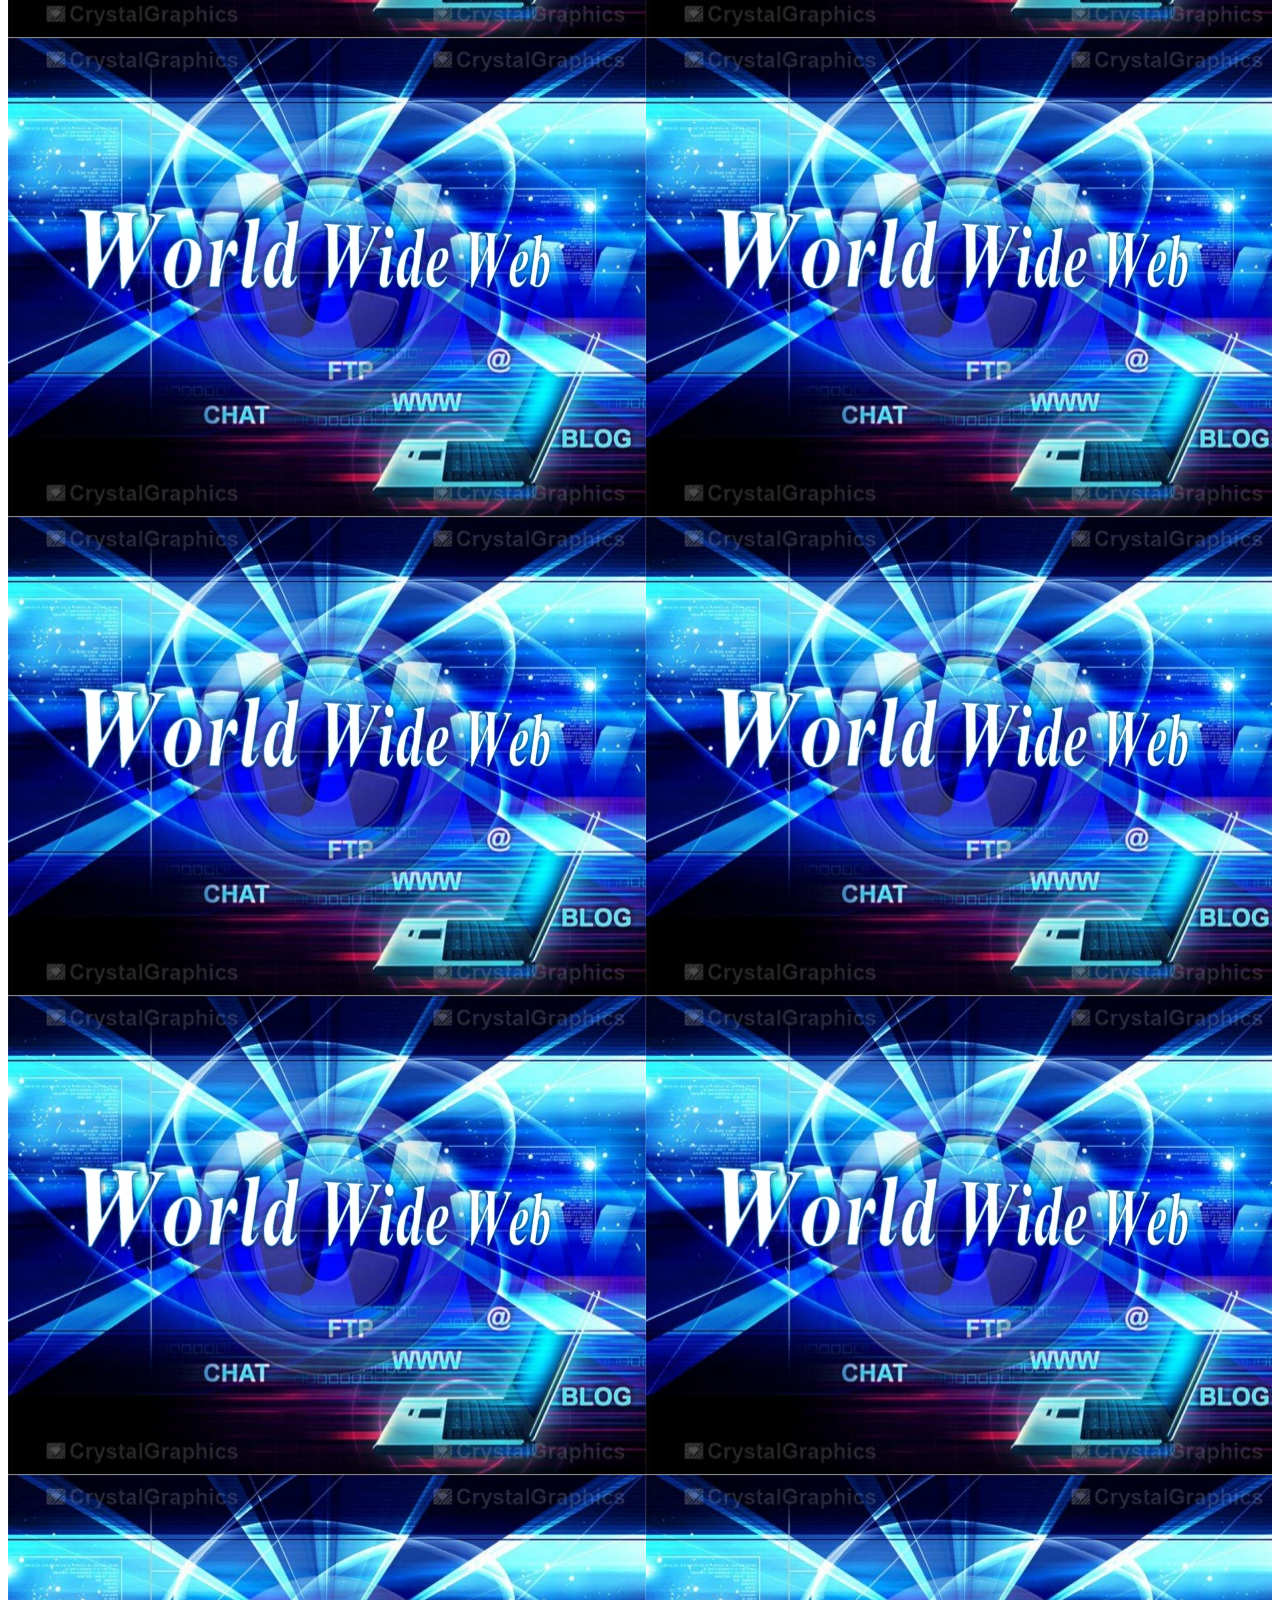
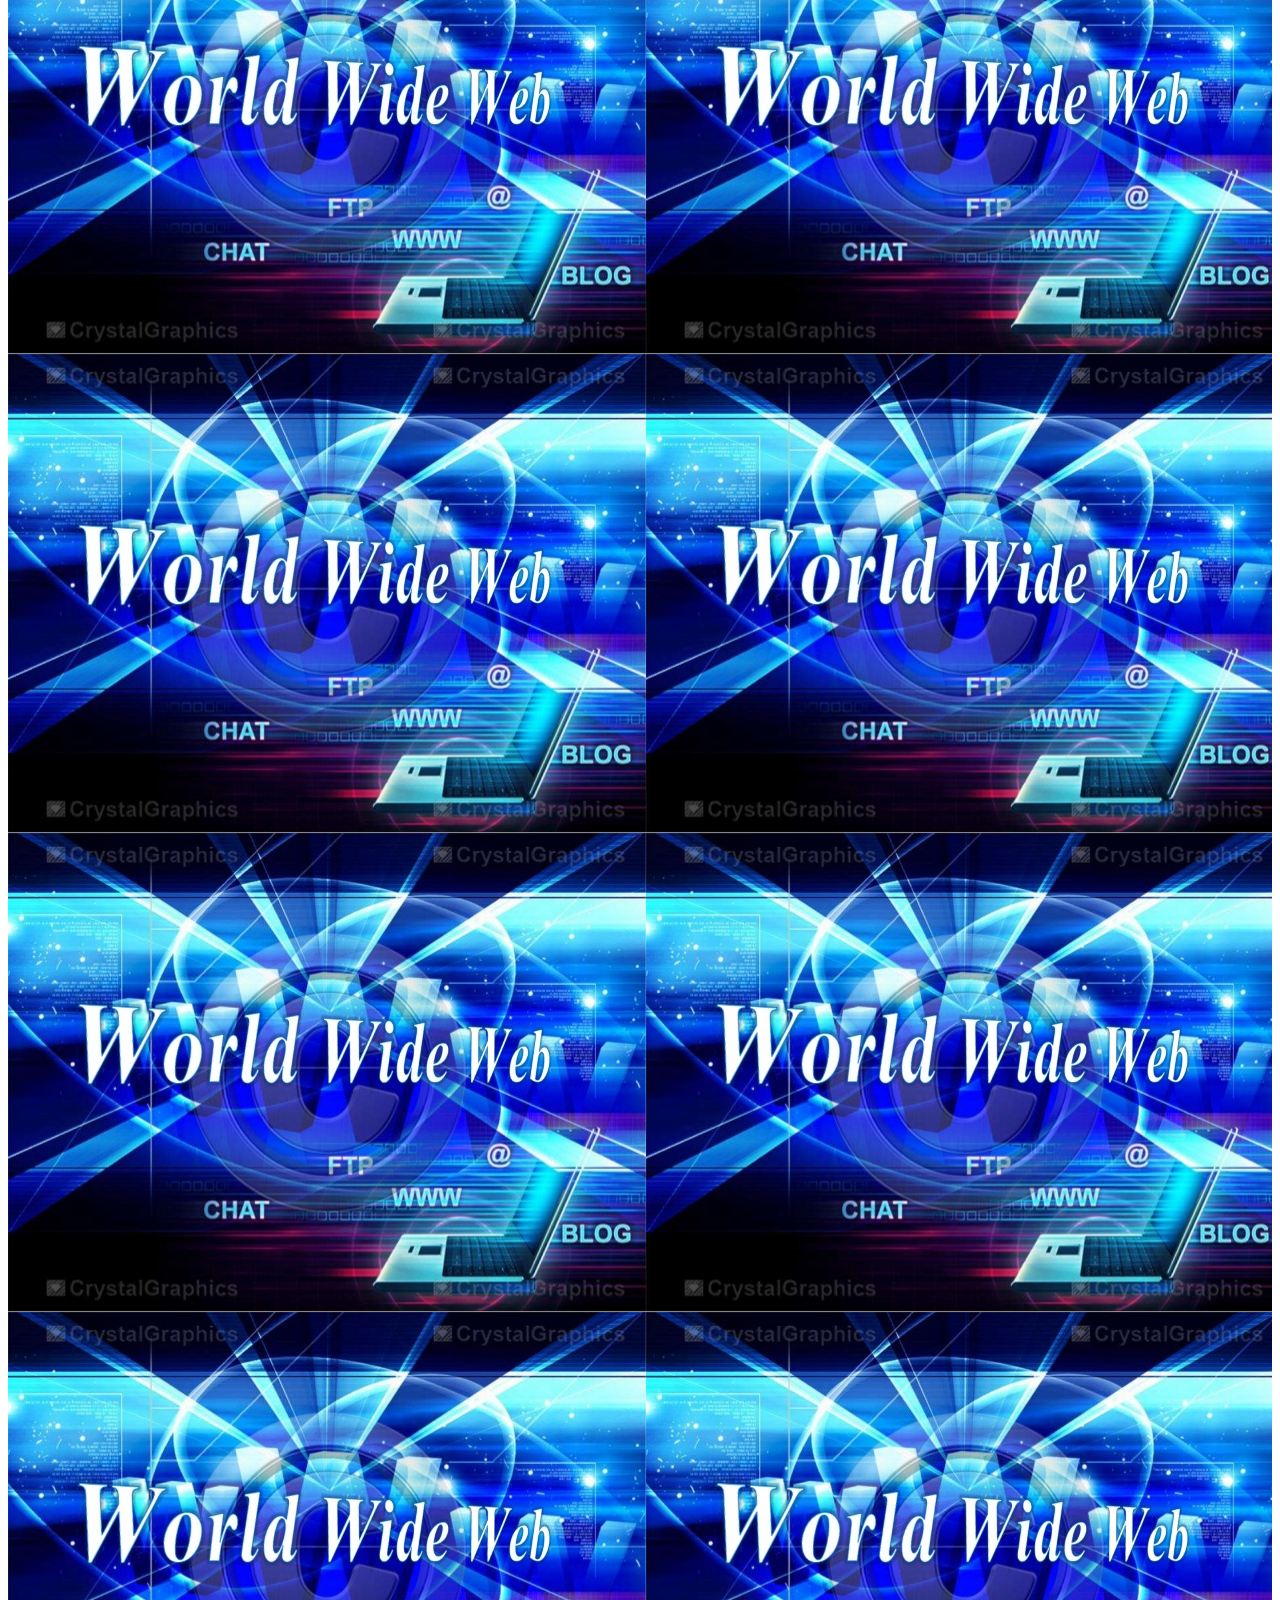
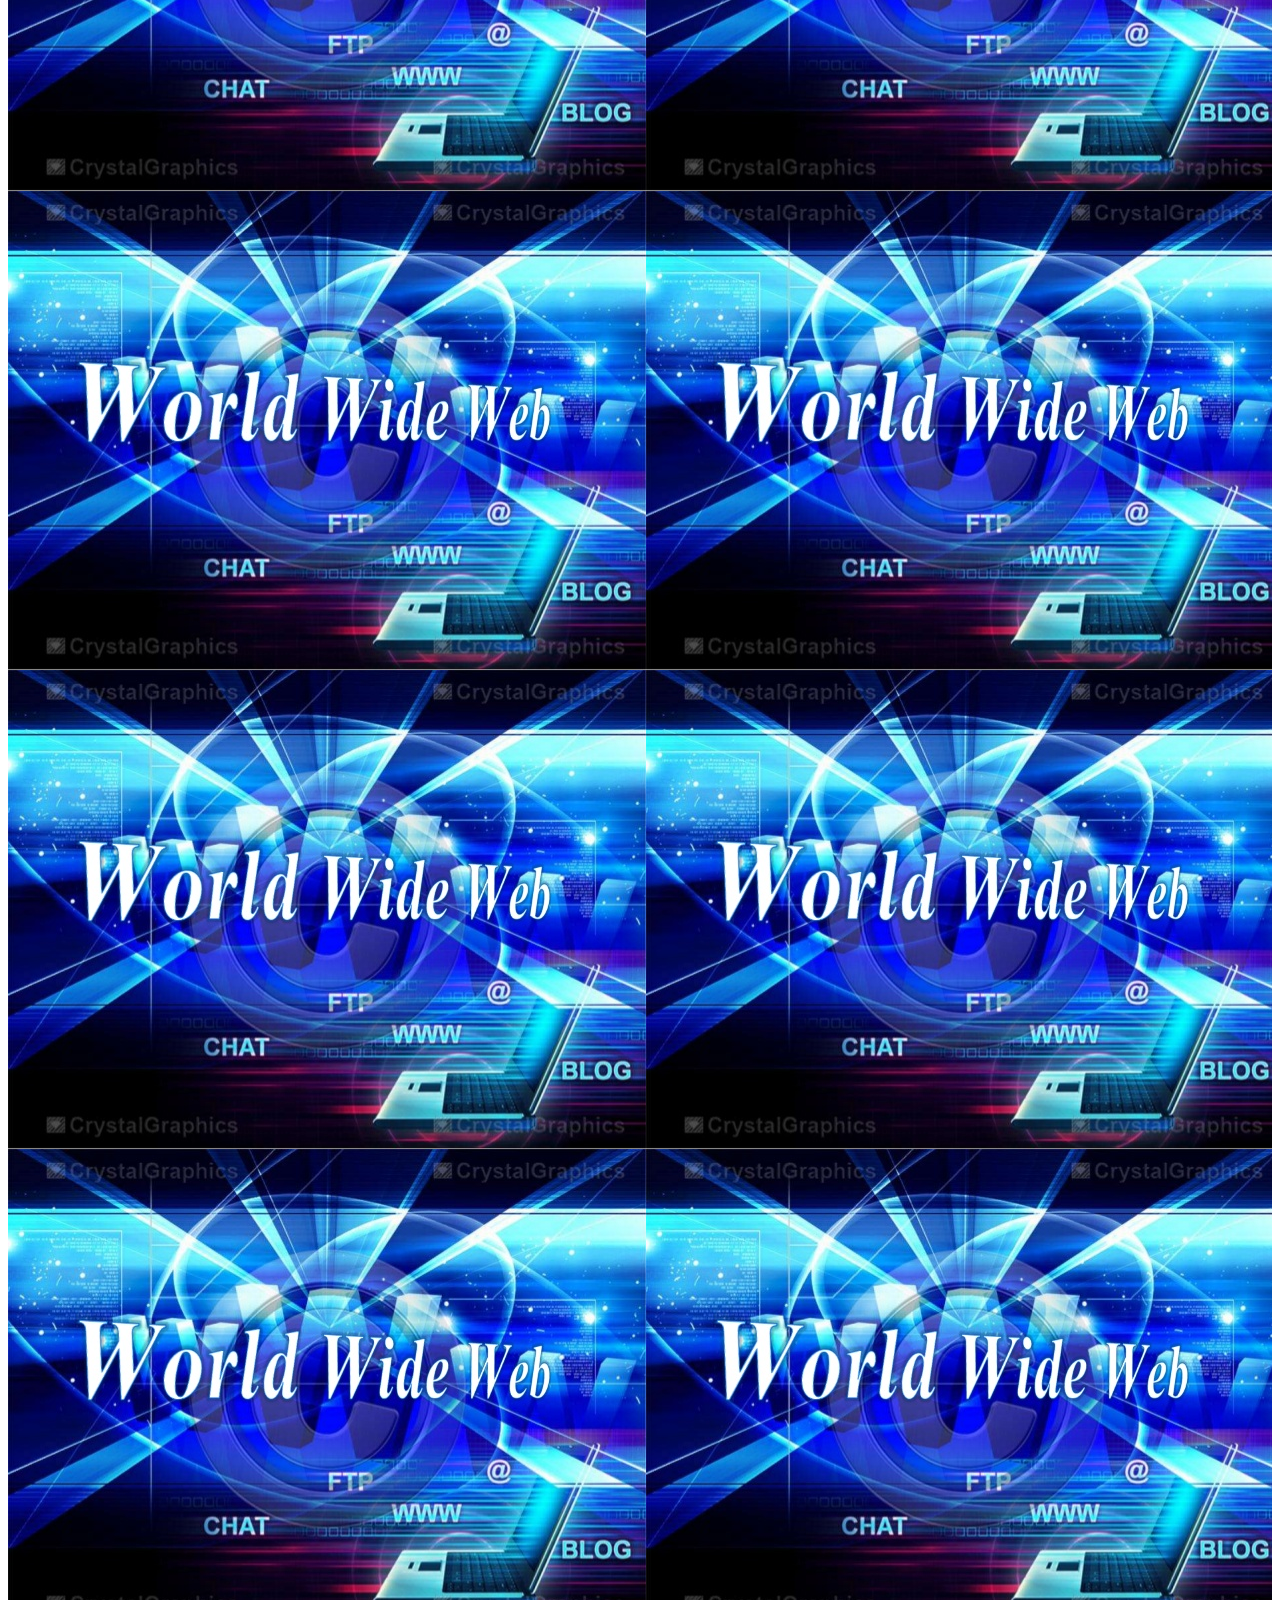
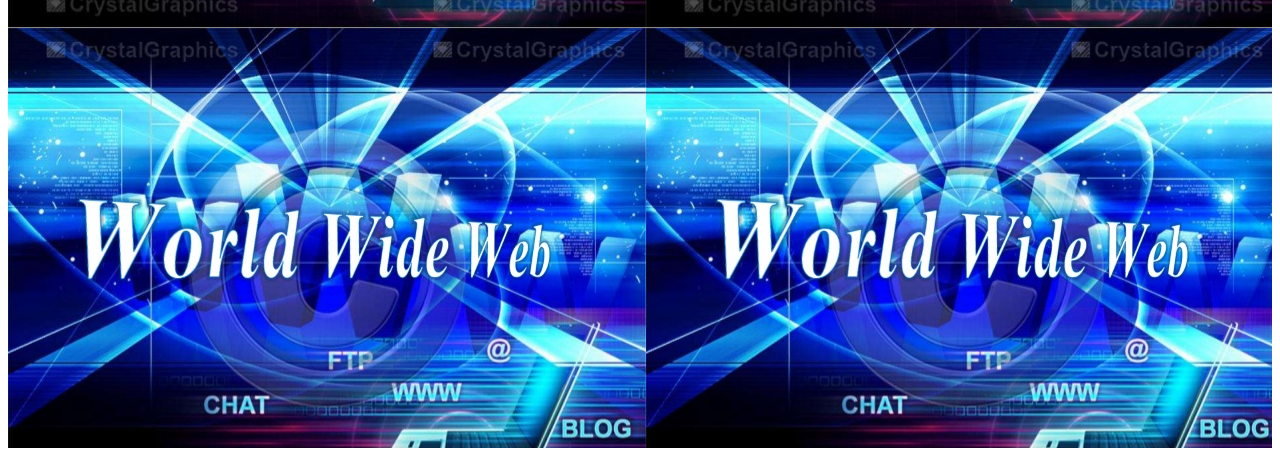
==== commit 61fd8a3d: "cyberpunk coming" ====
--- a/index.html
+++ b/index.html
@@ -16,7 +16,8 @@
   <img id="dont" src=>
 </div>
 <br>
-<div><p><div><button id="serveur" onclick="window.location.href='/game/downloads.html';"> Pour accéder au serveur ! <p></div>
+<div id="copaings"> <h2 id="chill">CYBERPUNK 2077 cliquez en dessous</h2></div>
+<div><p><div><button id="serveur" onclick="window.location.href='/game/downloads.html';"> Pour accéder au serveur !<p></div>
 <br>
 <p id="rouj" style=font-size:xxx-large;color: green;> SITE WEB DE EMERIK ! <p>
 <div><p id="ACCES"><button onclick="window.location.href='home.html';"> ACCEDER AU </p>
--- a/style.css
+++ b/style.css
@@ -221,3 +221,14 @@
 #game{
   border-style: solid;
 }
+
+#cyber {
+  font-size: 20px;
+  font-family: 'Roboto Mono', monospace;
+  border-style: solid;
+  border-radius : 2px;
+  width: 40%;
+  margin: -0 auto;
+  margin-top: 20px;
+  height: auto;
+}
